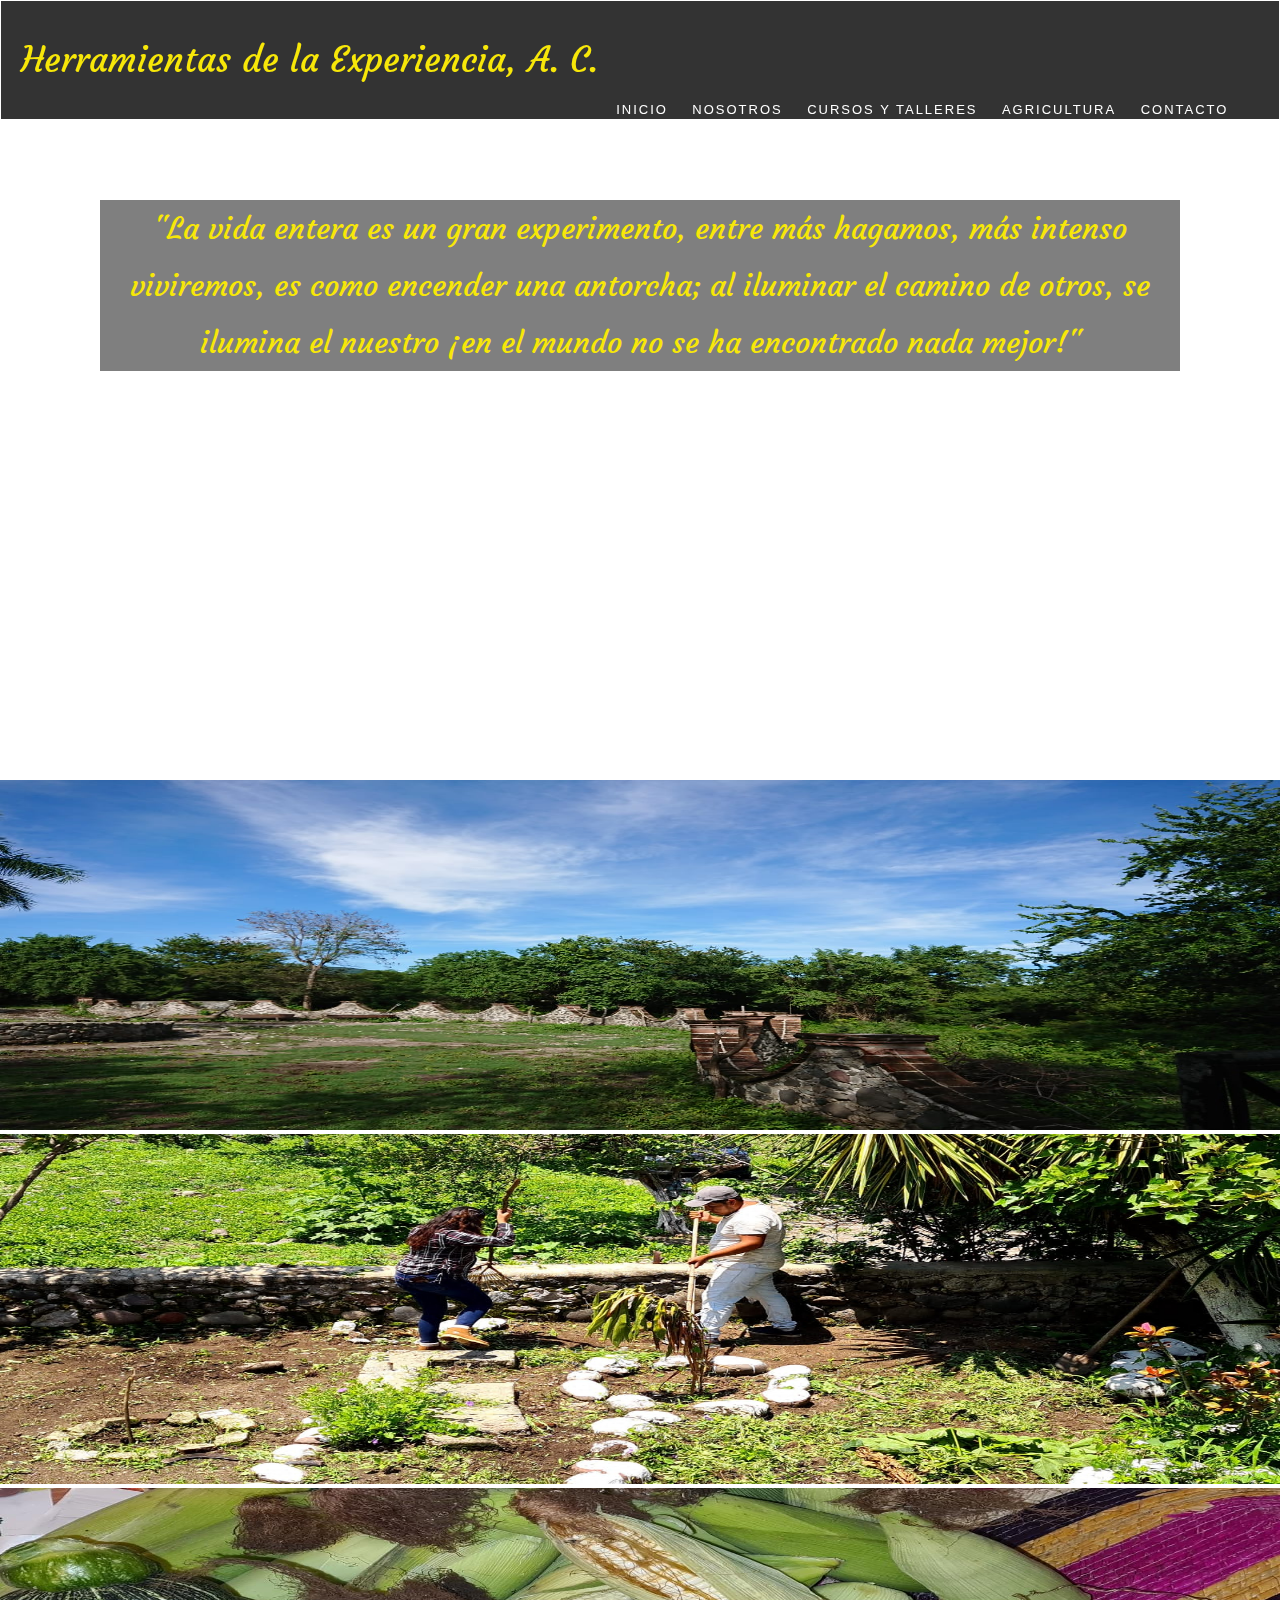
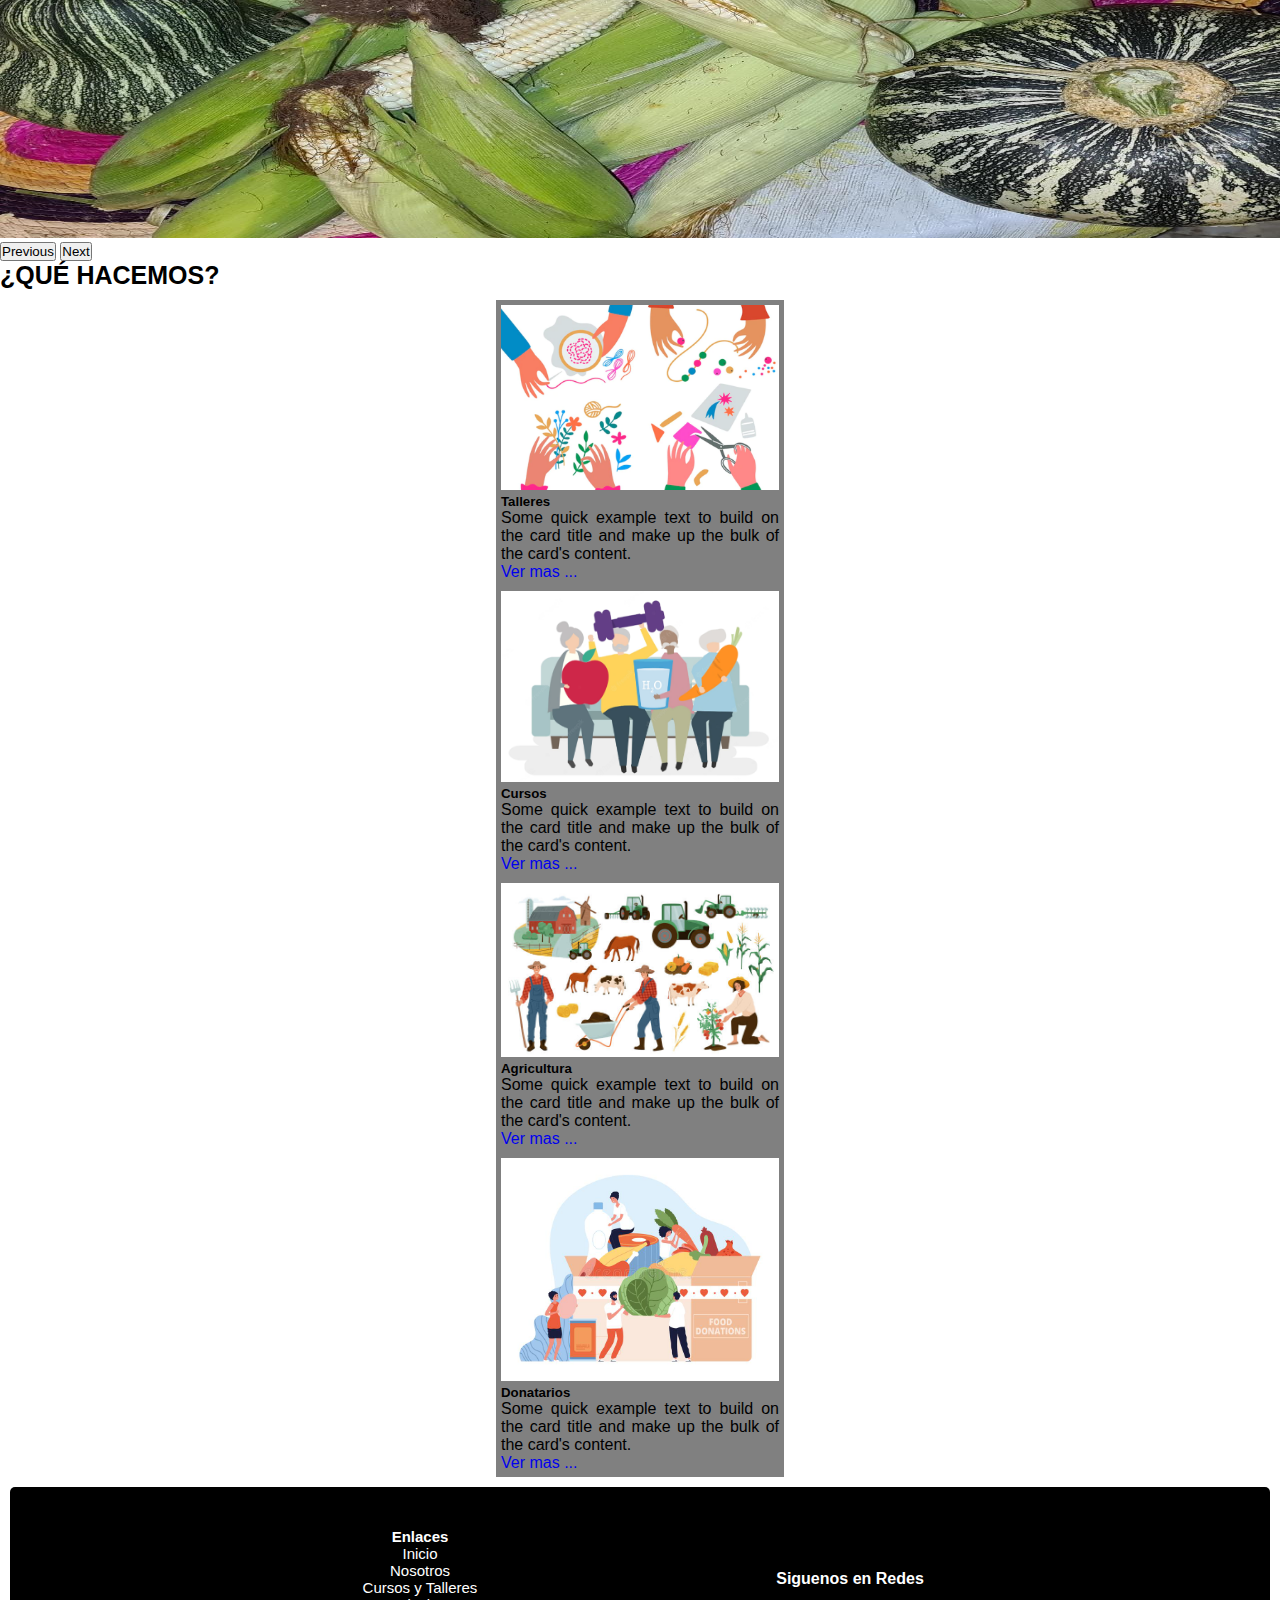
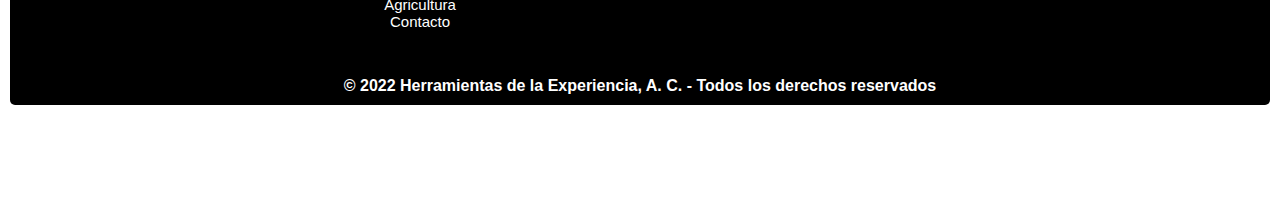
==== index.html @ a7066927 "agregando form bootstrap a contacto" ====
<!DOCTYPE html>
<html lang="es">
<head>
    <meta charset="UTF-8">
    <meta http-equiv="X-UA-Compatible" content="IE=edge">
    <meta name="viewport" content="width=device-width, initial-scale=1.0">
    <title>Herramientas de la Experiencia</title>
    <link rel="shortcut icon" href="./img/icon_heexac.png" type="image/x-icon"><!-- icono en pestaña -->
    <link rel="stylesheet" href="./css/estilos.css"> <!-- CSS -->
    <link rel="preconnect" href="https://fonts.googleapis.com">
    <link rel="preconnect" href="https://fonts.gstatic.com" crossorigin>
    <link href="https://fonts.googleapis.com/css2?family=Courgette&family=Dancing+Script:wght@400;500&family=Estonia&family=M+PLUS+1:wght@400;500&family=Poppins:wght@500&display=swap" rel="stylesheet"> <!-- Font Famil -->
    <link rel="stylesheet" href="https://cdnjs.cloudflare.com/ajax/libs/font-awesome/6.1.1/css/all.min.css" integrity="sha512-KfkfwYDsLkIlwQp6LFnl8zNdLGxu9YAA1QvwINks4PhcElQSvqcyVLLD9aMhXd13uQjoXtEKNosOWaZqXgel0g==" crossorigin="anonymous" referrerpolicy="no-referrer" /> <!-- icon Awesome -->
    <!-- CSS only -->
    <link href="https://cdn.jsdelivr.net/npm/bootstrap@5.2.0-beta1/dist/css/bootstrap.min.css" rel="stylesheet" integrity="sha384-0evHe/X+R7YkIZDRvuzKMRqM+OrBnVFBL6DOitfPri4tjfHxaWutUpFmBp4vmVor" crossorigin="anonymous">
</head>
<body>
    <div class="padre">
        <header class="header">
            <div class="menu">
                <div class="logo">
                    <a href="index.html">Herramientas de la Experiencia, A. C.</a>
                </div>                
                <nav class="nav">
                    <a href="./index.html"><i class="fa-solid fa-house"></i> 
                       <span class="off"> Inicio</span></a>
                    <a href="./pages/nosotros.html"><i class="fa-solid fa-people-group"></i> <span class="off"> Nosotros</span></a>
                    <a href="./pages/cursotaller.html"><i class="fa-solid fa-pen-ruler"></i> <span class="off"> Cursos y Talleres</span></a>
                    <a href="./pages/agricultura.html"><i class="fa-brands fa-pagelines"></i> <span class="off"> Agricultura</span></a>
                    <a href="./pages/contacto.html"><i class="fa-solid fa-chalkboard-user"></i> <span class="off"> Contacto</span></a>
                </nav>
                <!-- <div class="redes">
                    <div><a href="https://www.facebook.com/" target="_blank">
                        <i class="fa-brands fa-facebook-square"></i>
                    </a></div>
                    <div><a href="https://www.instagram.com" target="_blank">
                        <i class="fa-brands fa-instagram-square"></i>
                    </a></div>   
                </div> -->
            </div>
            <div class="texto-principal">
                <h1>"La vida entera es un gran experimento, entre más hagamos, más intenso viviremos, es como encender una antorcha; al iluminar el camino de otros, se ilumina el nuestro ¡en el mundo no se ha encontrado nada mejor!"</h1>
            </div>
        </header>

        <!-- CARROUSEL CON BOOTSTRAP -->
        <div class="container p-3 m-1-1 mt-2 mb-2 bg-secondary opacity-100"> 
            <div class="row">
                <div class="col-sm-12">
                    <div id="carouselExampleControls" class="carousel slide" data-bs-ride="carousel">
                        <div class="carousel-inner">
                          <div class="carousel-item active">
                            <img src="./img/carrou-1.jpeg" class="d-block w-100" alt="carrou-1" width="520px" height="350px">
                          </div>
                          <div class="carousel-item">
                            <img src="./img/carrou-2.jpeg" class="d-block w-100" alt="carrou-2" width="520px" height="350px">
                          </div>
                          <div class="carousel-item">
                            <img src="./img/carrou-3.jpeg" class="d-block w-100" alt="carro-3" width="520px" height="350px">
                          </div>
                        </div>
                        <button class="carousel-control-prev" type="button" data-bs-target="#carouselExampleControls" data-bs-slide="prev">
                          <span class="carousel-control-prev-icon" aria-hidden="true"></span>
                          <span class="visually-hidden">Previous</span>
                        </button>
                        <button class="carousel-control-next" type="button" data-bs-target="#carouselExampleControls" data-bs-slide="next">
                          <span class="carousel-control-next-icon" aria-hidden="true"></span>
                          <span class="visually-hidden">Next</span>
                        </button>
                      </div>
                </div>

            </div>
            
        </div>


        <!-- CARDS CON BOOTSTRAP -->
        <div class="container-cards p-3 m-1">
            <h2 class="card-tit text-bg-secondary p-4 m-2-2 fs-1 fst-italic text-center">¿Qué Hacemos?</h2>
            <div class="row-cards d-flex flex-row">
                <div class="col-cards d-flex p-3 m-3 d-grid gap-3">
                    <div class="card" style="width: 18rem; background: gray; text-align: justify; padding: 5px;">
                        <img src="./img/img_talleres.png" class="card-img-top" alt="talleres">
                        <div class="card-body">
                          <h5 class="card-title text-center fs-4">Talleres</h5>
                          <p class="card-text p-2">Some quick example text to build on the card title and make up the bulk of the card's content.</p>
                          <a href="./pages/cursotaller.html" class="btn btn-outline-warning btn-lg text-white">Ver mas ...</a>
                        </div>
                    </div>

                    <div class="card" style="width: 18rem; background: gray; text-align: justify; padding: 5px;">
                        <img src="./img/img_cursos.png" class="card-img-top" alt="cursos">
                        <div class="card-body">
                          <h5 class="card-title text-center fs-4">Cursos</h5>
                          <p class="card-text p-2">Some quick example text to build on the card title and make up the bulk of the card's content.</p>
                          <a href="./pages/cursotaller.html" class="btn btn-outline-warning btn-lg text-white">Ver mas ...</a>
                        </div>
                    </div>

                    <div class="card" style="width: 18rem; background: gray; text-align: justify; padding: 5px;">
                        <img src="./img/img-agricul.jpg" class="card-img-top" alt="agricul" height="41%">
                        <div class="card-body">
                          <h5 class="card-title text-center fs-4">Agricultura</h5>
                          <p class="card-text p-2">Some quick example text to build on the card title and make up the bulk of the card's content.</p>
                          <a href="./pages/agricultura.html" class="btn btn-outline-warning btn-lg text-white">Ver mas ...</a>
                        </div>
                    </div>

                    <div class="card" style="width: 18rem; background: gray; text-align: justify; padding: 5px;">
                        <img src="./img/img_donatarios.jpg" class="card-img-top" alt="donatarios" height="41%">
                        <div class="card-body">
                          <h5 class="card-title text-center fs-4">Donatarios</h5>
                          <p class="card-text p-2">Some quick example text to build on the card title and make up the bulk of the card's content.</p>
                          <a href="#" class="btn btn-outline-warning btn-lg text-white">Ver mas ...</a>
                        </div>
                    </div>

                </div>

            </div>

        </div>



  
        <!-- MAIN -->
    <!-- <section class="section">
        <h2 class="section-tit">¿Qué Hacemos?</h2>
        <div class="articulos">
            <article class="article">
                <img src="./img/img_talleres.png" alt="taller">
                <h2>Talleres</h2>
                <p>Lorem ipsum dolor sit amet consectetur adipisicing elit. Ea dolor, a vero distinctio repudiandae unde?</p>
                <a href="#">Leer más ...</a>
            </article>
            <article class="article">
                <img src="./img/img_cursos.png" alt="curso">
                <h2>Cursos</h2>
                <p>Lorem ipsum dolor sit amet consectetur adipisicing elit. Ea dolor, a vero distinctio repudiandae unde?</p>
                <a href="#">Leer más ...</a>
            </article>
            <article class="article">
                <img src="./img/img-agricul.jpg" alt="agricul">
                <h2>Agricultura</h2>
                <p>Lorem ipsum dolor sit amet consectetur adipisicing elit. Ea dolor, a vero distinctio repudiandae unde?</p>
                <a href="#">Leer más ...</a>
            </article>
            <article class="article">
                <img src="./img/img_donatarios.jpg" alt="">
                <h2>Donatarios</h2>
                <p>Lorem ipsum dolor sit amet consectetur adipisicing elit. Ea dolor, a vero distinctio repudiandae unde?</p>
                <a href="#">Leer más ...</a>
            </article>
            <nav class="navegacion">
                <a href="index.html">Inicio</a>
                <a href="./pages/nosotros.html">2</a>
                <a href="./pages/cursotaller.html">3</a>
                <a href="./pages/agricultura.html">4</a>
                <a href="./pages/contacto.html">Final</a>
            </nav>
        </div>
            
    </section> -->





    <footer class="footerpadre">
        <div class="footerpadre02">
            <div class="footerpadre02--enlaces">
                <h4>Enlaces</h4>
                    <a href="./index.html">Inicio</a>
                    <a href="./pages/nosotros.html">Nosotros</a>
                    <a href="./pages/cursotaller.html">Cursos y Talleres</a>
                    <a href="./pages/agricultura.html">Agricultura</a>
                    <a href="./pages/contacto.html">Contacto</a>
            </div>
        
            <div class="footerpadre02--redes">
                <h4>Siguenos en Redes</h4>
                <a href="https://www.facebook.com/" target="_blank">
                    <i class="fa-brands fa-facebook-square"></i>
                </a>
                <a href="https://www.instagram.com" target="_blank">
                    <i class="fa-brands fa-instagram-square"></i>
                </a>
            </div>

            <div class="footerpadre02--contacto">
                <h4>Contactanos</h4>
                <a href="mailto:herramientasdelaexperiencia@hotmail.com" target="_blank">
                    <i class="fa-solid fa-square-envelope"></i>
                </a>
                <a href="https://web.whatsapp.com/" target="_blank">
                    <i class="fa-brands fa-whatsapp-square"></i>
                </a>
            </div>
            
                
        </div>
        <p>© 2022 Herramientas de la Experiencia, A. C. - Todos los derechos reservados</p>

    </footer>
    </div>

    <!-- JavaScript Bundle with Popper -->
    <script src="https://cdn.jsdelivr.net/npm/bootstrap@5.2.0-beta1/dist/js/bootstrap.bundle.min.js" integrity="sha384-pprn3073KE6tl6bjs2QrFaJGz5/SUsLqktiwsUTF55Jfv3qYSDhgCecCxMW52nD2" crossorigin="anonymous"></script>
</body>
</html>
---- css/estilos.css ----
* {
    margin: 0px;
    padding: 0px;
    box-sizing: border-box;
}
body {
    font-family: Arial, Helvetica, sans-serif;
}
a {
    text-decoration: none;
}

.padre {
    display: flex;
    flex-flow: column nowrap;
}
.header {
    background: url('https://i.picsum.photos/id/143/3600/2385.jpg?hmac=gSMmnYrmuP5BJ47kmErfYdYu1L1GLePM1SNm-D2lqiA');
    background-position: center;
    background-attachment: contain;
    background-size: cover;
    display: flex; /* header padre siempre tiene que tener DISPLAY FLEX. y por defecto es row direction y por esto se pone uno al lado del otro */
    flex-flow: column nowrap;
}
.menu {
    background: rgba(0, 0, 0, .8);
    display: flex;
    flex-flow: row nowrap;
    height: 120px;
    width: 100%;
    align-items: center;
    border-bottom: 1px solid rgba (255, 255, 255, .5);
    border: 1px solid #fff;
    position: fixed;
}
.logo {
    flex:1 1 auto;
}
    .logo a {
        color:#f7e709;
        font-family: 'Courgette', cursive;
        font-size: 35px;
        margin-left: 20px;
    }
    .logo a:hover{
        color:#f7e709;
    }

.nav {
    flex:5 1 auto;
    align-self: flex-end;
}
    .nav a {
        color: #fff;
        font-size: 13px;
        text-transform: uppercase;/* MAYUSCULAS */
        padding: 0 10px;
        letter-spacing: 2px;
        margin-bottom: 5px;
    }
    .nav a:hover{
        color:#f7e709;
        font-weight: bold;
        font-size: 15px;
    }
    .nav a .fa-house {
        font-size: 20px;
        color:#f7e709;
    }

/* .redes { 
    flex: 1 1 auto;
    display: flex;
}
    .redes a {
        font-size: 20px;
        color: #fff;
        padding: 0 8px;
    }
    .redes a:hover{
        color:#f7e709;
    } */

.texto-principal {
    /* background: #f07b3f; */
    height: 400px;
    display: flex;
    flex-direction: column;
    align-items: center;
    flex: auto;
    margin-top: 200px;
}
.texto-principal h1 {
    background-color: rgba(0, 0, 0, .5);
    font-family: 'Courgette', cursive;
    font-size: 30px;
    color:#f7e709;
    font-weight: 200px;
    text-align: center;
    line-height: 1.9;
    margin-left: 100px;
    margin-right: 100px;
    transition: all 3s;
}

h1:hover {
    background-color:rgba(255, 255, 0, 0.63);
    font-family: 'Courgette', cursive;
    font-size: 30px;
    color:black;
    font-weight: 200px;
    text-align: center;
    line-height: 1.9;
    margin-left: 100px;
    margin-right: 100px;

}

/* Main CSS PAGINA INICIO */
.section {
    background: #444;
    display: flex;
    flex-direction: column;
    justify-content: center;
    align-items: center;
}
.section-tit {
    font-family: 'Courgette', cursive;
    color: yellow;
    font-style: oblique;
    font-size: 50px;
    word-spacing: 5px;
    letter-spacing: 10px;
    text-align: center;
    margin: 20px;
}

.articulos{
    background: #f7f7f7;
    flex: 2 1 auto; /* estable el tamaño de mi seccion 2 veces de 3 */
    display: flex;
    flex-flow: row wrap; /* para que queden uno a lado de otro o se pase a la sig fila*/
}
.article {
    flex: 1 1 40%; /* estable tamaño de forma equivalente para todos */
    color: #444;
    font-size: 13px;
    letter-spacing: 1px;
    margin: 10px 20px 10px 20px;
    flex: 1 1 45%;
    background: gray;
    border-radius: 10px;
}
.article img {
    width: 100%;
}
.article a {
    color: #fff;
    font-size: 13px;
    padding: 10px 10px;
    background: #000;
    margin: 10px 0;
    display: inline-block;
}
.article a:hover{
    background: #546cc3;
}
h2 {
    font-size: 25px;
    text-transform: uppercase;
    padding: 0px 0 10px 0;
    color:black;
}
.navegacion {
    background: #000;
    flex: 1 1 100%; /* ocupara el 100% de ancho */
    margin: 10px;
}
    .navegacion a {
        color:#fff;
        font-size: 15px;
        text-transform: uppercase;
        padding: 0 10px;
        letter-spacing: 2px;
    }
    .navegacion a:hover{
        color:#f7e709;
        font-weight: bold;
    }

/* Footer CSS */
.footerpadre {
    background-color: black;
    padding: 10PX;
    margin: 10px;
    display: flex;
    flex-direction: column;
    align-items: center;
    border-radius: 5px;
}
.footerpadre p{
    color: white;
    font-weight: bold;
}
.footerpadre02 {
    /* background-color: aqua; */
    width: 95vw;
    height: 20vh;
    display: flex;
    justify-content: center; /* alinea horizoltalmente */
    align-items: center; /* alinea verticalmente */
    flex-wrap: wrap; /* por si no caben en la misma linea se acomode abajo */
}
.footerpadre02--enlaces {
    width: 420px;
    height: 80%;
    /* background: blue; */
    color: white;
    /* font-weight: bold; */
    font-size: 15px;
    display: flex;
    flex-direction: column;
    align-items: center;
    justify-content: center;
    /* letter-spacing: 5px; */
}
.footerpadre02--enlaces a {
    color: white;
    font-size: 15px;
    text-decoration: none;
}
.footerpadre02--enlaces a:hover{
    color: #f7e709;
    font-weight: bold;
}
.footerpadre02--redes {
    width: 420px;
    height: 80%;
    color: white;
    /* background: red; */
    display: flex;
    flex-direction: column;
    margin: 10px;
    align-items: center;
    justify-content: center;
}
.footerpadre02--redes a {
    font-size: 30px;
    letter-spacing: 5px;
}
.footerpadre02--contacto {
    width: 420px;
    height: 80%;
    color: white;
    /* background-color: yellow; */
    display: flex;
    flex-direction: column;
    align-items: center;
    justify-content: center;
}
.footerpadre02--contacto a {
    font-size: 30px;
    letter-spacing: 5px;
}
/* iconos redes */
footer .fa-facebook-square {
    color: yellow;
}
footer .fa-brands:hover{
    color: green;
}
footer .fa-instagram-square {
    color: yellow;
}
footer .fa-solid:hover{
    color: green;
}
footer .fa-square-envelope {
    color: yellow;
}
footer .fa-square-envelope:hover{
    color: green;
}
footer .fa-whatsapp-square {
    color: yellow;
}
footer .fa-whatsapp-square:hover{
    color: green;
}


/* PAGINA NOSOTROS CSS */
.padre-nos {
    display: flex;
    flex-flow: column nowrap;
}
.header-nos {
    background: url('https://i.picsum.photos/id/1005/5760/3840.jpg?hmac=2acSJCOwz9q_dKtDZdSB-OIK1HUcwBeXco_RMMTUgfY');
    background-position: center;
    background-attachment: contain;
    background-size: cover;
    display: flex; /* header padre siempre tiene que tener DISPLAY FLEX. y por defecto es row direction y por esto se pone uno al lado del otro */
    flex-flow: column nowrap;
}
.menu-nos {
    background: rgba(0, 0, 0, .8);
    display: flex;
    flex-flow: row nowrap;
    height: 120px;
    width: 100%;
    align-items: center;
    border-bottom: 1px solid rgba (255, 255, 255, .5);
    border: 1px solid #fff;
    position: fixed;
}
.logo-nos {
    flex:1 1 auto;
}
    .logo-nos a {
        color:#f7e709;
        font-family: 'Courgette', cursive;
        font-size: 35px;
        margin-left: 20px;
    }
    .logo-nos a:hover{
        color:#f7e709;
    }

.nav-nos {
    flex:5 1 auto;
    align-self: flex-end;
}
    .nav-nos a {
        color: #fff;
        font-size: 13px;
        text-transform: uppercase;/* MAYUSCULAS */
        padding: 0 7px;
        letter-spacing: 2px;
        margin-bottom: 5px;
    }
    .nav-nos a:hover{
        color:#f7e709;
        font-weight: bold;
    }
    .nav-nos a .fa-people-group {
        font-size: 20px;
        color:#f7e709;
    }

.pnosotros { 
    display: flex;
    flex-direction: column;
    background: #444;
    font-family: 'Courgette', cursive;
    color: yellow;
    margin: 0;
    padding: 5px;
}
.pnosotros h2 {
    color: yellow;
    font-style: oblique;
    font-size: 50px;
    text-align: center;
    margin: 20px;
}
.pnosotros h3 { 
    font-style: oblique;
    font-size: 30px;
    text-align: center;
    margin: 10px;
    padding: 10px;
}
.pnosotros p {
    text-align: justify;
    font-family: 'Times New Roman', Times, serif;
    font-size: 20px;
    word-spacing: 5px;
    color: white;
    margin-left: 25px;
    margin-right: 25px;
}
.tit-equipo { 
    margin: 20px;
    font-style: oblique;
    color: yellow;
    font-size: 30px;
    text-align: center;
    letter-spacing: 5px;
}
img {
    width: 30%;
}
.flex-row { 
    /* background: white; */
    display: flex;
    flex-direction: row;
    flex-wrap: nowrap;
    justify-content: center;
    align-items: center;
}
.flex-row h3 { 
    background-color: yellow;
    margin-top: 40px;
    margin-bottom: 40px;
    text-align: center;
    font-size: 30px;

}
.column {
    flex: 25%;
    padding: 5px;
}
column img { 
    margin-top: 5px;
}



/* PAGINA CURSOS Y TALLERES CSS */
.padre-ct {
    display: flex;
    flex-flow: column nowrap;
}
.header-ct {
    background: url('https://i.picsum.photos/id/885/4000/2667.jpg?hmac=IrjRbqugGjfrXfEv6t65cpdv8j6EFpGT7ZOJipcgHJc');
    background-position: center;
    background-attachment: contain;
    background-size: cover;
    display: flex; /* header padre siempre tiene que tener DISPLAY FLEX. y por defecto es row direction y por esto se pone uno al lado del otro */
    flex-flow: column nowrap;
}
.menu-ct {
    background: rgba(0, 0, 0, .8);
    display: flex;
    flex-flow: row nowrap;
    height: 120px;
    width: 100%;
    align-items: center;
    border-bottom: 1px solid rgba (255, 255, 255, .5);
    border: 1px solid #fff;
    position: fixed;
}
.logo-ct {
    flex:1 1 auto;
}
    .logo-ct a {
        color:#f7e709;
        font-family: 'Courgette', cursive;
        font-size: 35px;
        margin-left: 20px;
    }
    .logo-ct a:hover{
        color:#f7e709;
    }
.nav-ct {
    flex:5 1 auto;
    align-self: flex-end;
}
    .nav-ct a {
        color: #fff;
        font-size: 13px;
        text-transform: uppercase;/* MAYUSCULAS */
        padding: 0 7px;
        letter-spacing: 2px;
        margin-bottom: 5px;
    }
    .nav-ct a:hover{
        color:#f7e709;
        font-weight: bold;
        font-size: 15px;
    }
    .nav-ct a .fa-pen-ruler {
        font-size: 20px;
        color:#f7e709;
        font-size: 20px;
    }
.texto-principal {
    /* background: #f07b3f; */
    height: 580px;
    display: flex;
    align-items: center;
    flex: auto;
}
h1 {
    background: rgba(0, 0, 0, .5);
    font-family: 'Courgette', cursive;
    font-size: 30px;
    color:#f7e709;
    font-weight: 300;
    text-align: center;
    line-height: 1.9;
    margin-left: 100px;
    margin-right: 100px;
}
img { 
    width: 100%;
}
.grid-container { 
    display: grid;
    grid-template-columns: repeat(auto-fill, minmax(250px, 1fr));
    grid-auto-rows: minmax(200px, auto);
    gap:20px;
    padding: 2px;
    grid-auto-flow: dense;
}
.item1 { 
    grid-column-start: 1;
    grid-column-end: 3;
}
.item5 {
    grid-column: 1 / span 3;
}

.grid-item { 
    display: flex;
    align-items: center;
    justify-content: center;

    background-color:gray;
    border-radius: 1px solid rgb(255, 255,255);
}

.grid-item:hover{
    filter: opacity(0.9);
    transform: scale(1.04);
}

/* Media querie Cursos y Talleres*/
/* @media (min-width: 600px) {
    .wide { 
        grid-column: span 2;
    }
    
    .tall {
        grid-row: span 2;
    }
} */



/* PAGINA AGRICULTURA CSS */
.padre-ag {
    display: flex;
    flex-flow: column nowrap;
}
.header-ag {
    background: url('https://i.picsum.photos/id/107/5760/3840.jpg?hmac=pOr5LeKE8rivWSYuheeVgYtDjCNGouPkeFjx2TsbAoY');
    background-position: center;
    background-attachment: contain;
    background-size: cover;
    display: flex; /* header padre siempre tiene que tener DISPLAY FLEX. y por defecto es row direction y por esto se pone uno al lado del otro */
    flex-flow: column nowrap;
}
.menu-ag {
    background: rgba(0, 0, 0, .8);
    display: flex;
    flex-flow: row nowrap;
    height: 120px;
    width: 100%;
    align-items: center;
    border-bottom: 1px solid rgba (255, 255, 255, .5);
    border: 1px solid #fff;
    position: fixed;
}
.logo-ag {
    flex:1 1 auto;
}
    .logo-ag a {
        color:#f7e709;
        font-family: 'Courgette', cursive;
        font-size: 35px;
        margin-left: 20px;
    }
    .logo-ag a:hover{
        color:#f7e709;
    }

.nav-ag {
    flex:5 1 auto;
    align-self: flex-end;
}
    .nav-ag a {
        color: #fff;
        font-size: 13px;
        text-transform: uppercase;/* MAYUSCULAS */
        padding: 0 7px;
        letter-spacing: 2px;
        margin-bottom: 5px;
    }
    .nav-ag a:hover{
        color:#f7e709;
        font-weight: bold;
        font-size: 15px;
    }
    .nav-ag a .fa-pagelines {
        font-size: 20px;
        color:#f7e709;
        font-size: 20px;
    }
.texto-principal {
    /* background: #f07b3f; */
    height: 580px;
    display: flex;
    align-items: center;
    flex: auto;
}
h1 {
    background: rgba(0, 0, 0, .5);
    font-family: 'Courgette', cursive;
    font-size: 30px;
    color:#f7e709;
    font-weight: 300;
    text-align: center;
    line-height: 1.9;
    margin-left: 100px;
    margin-right: 100px;
}

/* PAGINA CONTACTO CSS */
.padre-con {
    display: flex;
    flex-flow: column nowrap;
}
.header-con {
    background: url('../img/georgie-cobbs-bKjHgo_Lbpo-unsplash.jpg');
    background-position: center;
    background-attachment: contain;
    background-size: cover;
    display: flex; /* header padre siempre tiene que tener DISPLAY FLEX. y por defecto es row direction y por esto se pone uno al lado del otro */
    flex-flow: column nowrap;
}
.menu-con {
    background: rgba(0, 0, 0, .8);
    display: flex;
    flex-flow: row nowrap;
    height: 120px;
    width: 100%;
    align-items: center;
    border-bottom: 1px solid rgba (255, 255, 255, .5);
    border: 1px solid #fff;
    position: fixed;
}
.logo-con {
    flex:1 1 auto;
}
    .logo-con a {
        color:#f7e709;
        font-family: 'Courgette', cursive;
        font-size: 35px;
        margin-left: 20px;
    }
    .logo-con a:hover{
        color:#f7e709;
    }

.nav-con {
    flex:5 1 auto;
    align-self: flex-end;
}
    .nav-con a {
        color: #fff;
        font-size: 13px;
        text-transform: uppercase;/* MAYUSCULAS */
        padding: 0 7px;
        letter-spacing: 2px;
        margin-bottom: 5px;
    }
    .nav-con a:hover{
        color:#f7e709;
        font-weight: bold;
        font-size: 15px;
    }
    .nav-con a .fa-chalkboard-user {
        font-size: 30px;
        color:#f7e709;
        font-size: 20px;
    }
.texto-principal {
    /* background: #f07b3f; */
    height: 580px;
    display: flex;
    align-items: center;
    flex: auto;
}
h1 {
    background: rgba(0, 0, 0, .5);
    font-family: 'Courgette', cursive;
    font-size: 30px;
    color:#f7e709;
    font-weight: 300;
    text-align: center;
    line-height: 1.9;
    margin-left: 100px;
    margin-right: 100px;
}


/* Mediaqeries Responsive */
@media all and (max-width: 1120px){
    .section{
        flex-direction: column;
    }
    /* .logo a {
        font-size: 15px;
    } */
    menu {
        flex-direction: colum;
        height: auto;
    }
    h1{
        font-size: 15px;
    }
    .texto-principal{
        height: 450px;
    }

}

@media all and (max-width:600px){
    .articulos { 
        flex-direction: column;
    }
    h1{
        font-size: 15px;
    }
    .texto-principal{
        height: 450px;
    }
    .logo a {
        font-size: 15px;
    }
}

@media all and (max-width:762px){
    .articulos { 
        flex-direction: column;
    }
    h1{
        font-size: 15px;
    }
    .logo a {
        font-size: 20px;
    }
}

@media all and (max-width:650px){
    .off {
        display: none;
    }
    .nav a {
        font-size: 25px;
    }
    .logo a {
        font-size: 15px;
    }
    /* .footerpadre {
        display: flex;
        flex-flow:column ;
    }
    .footerpadre02 {
        display: flex;
        flex-wrap: nowrap;
    } */
}
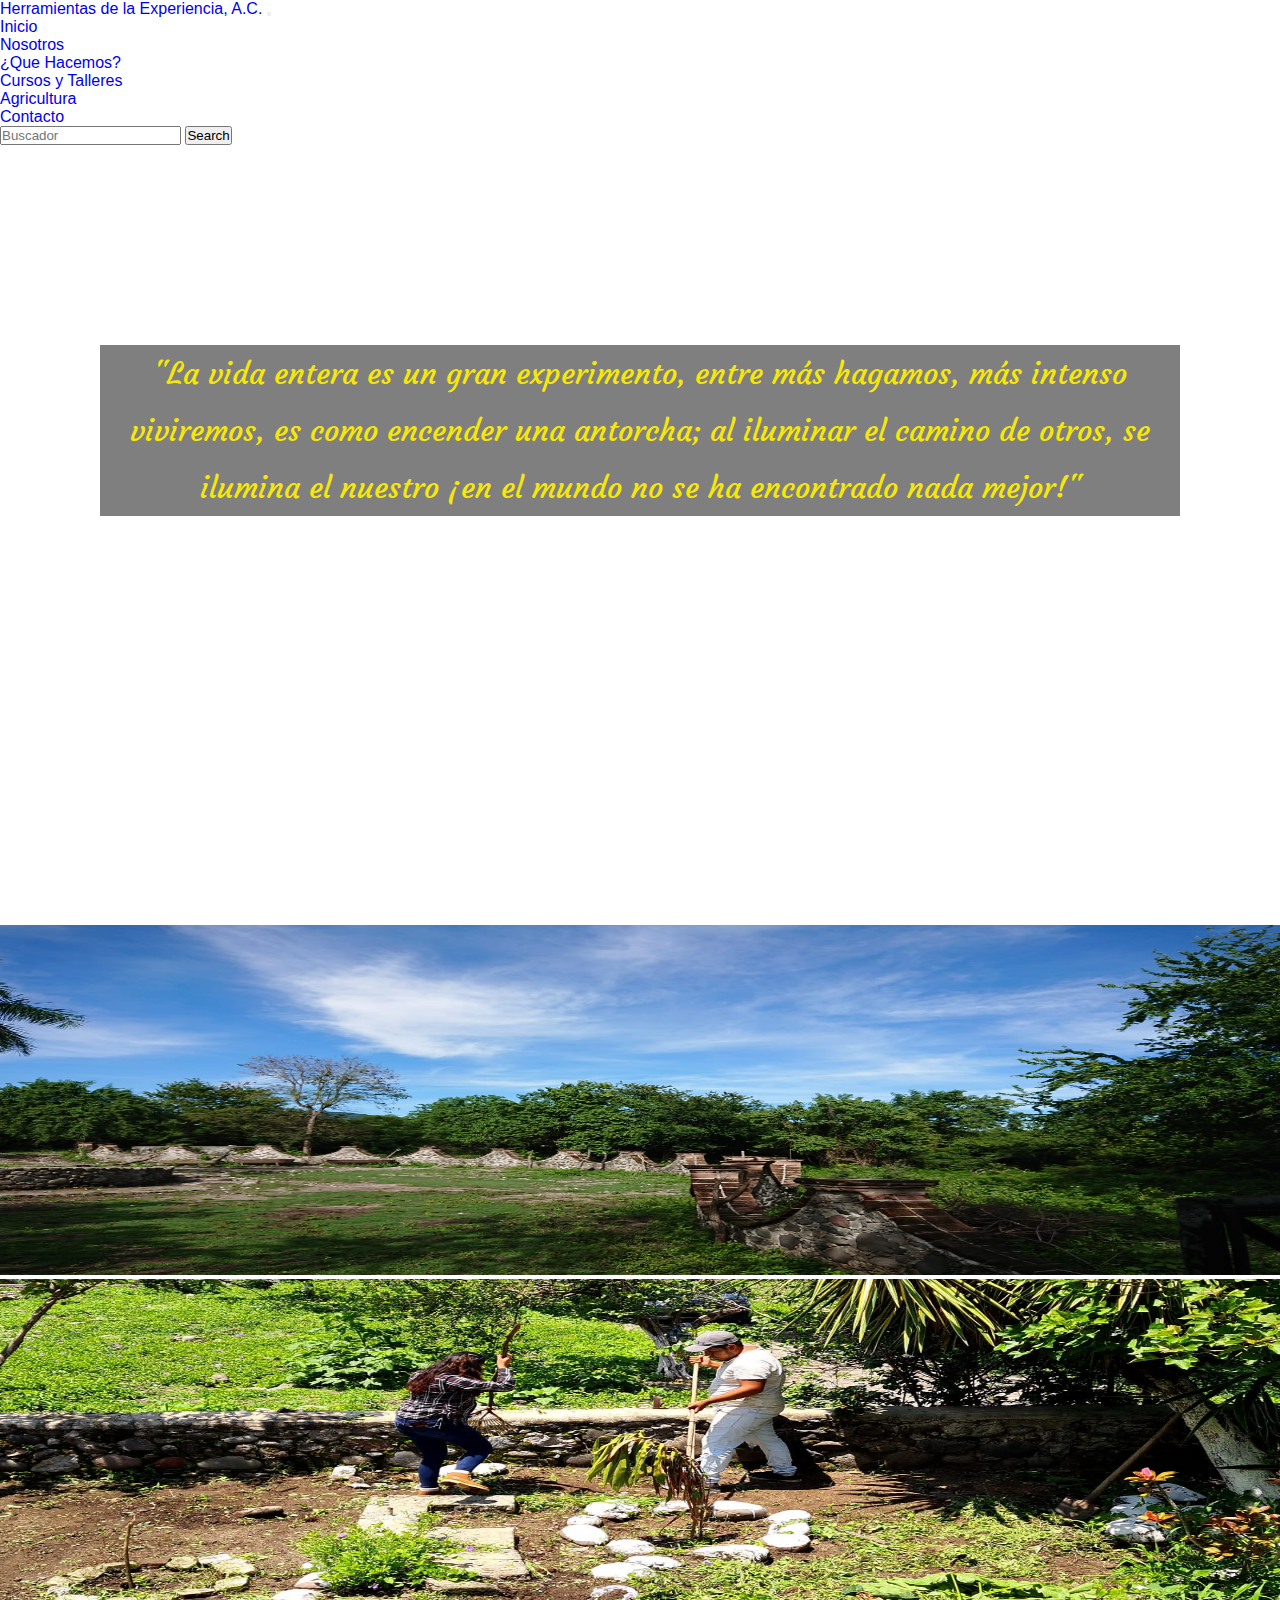
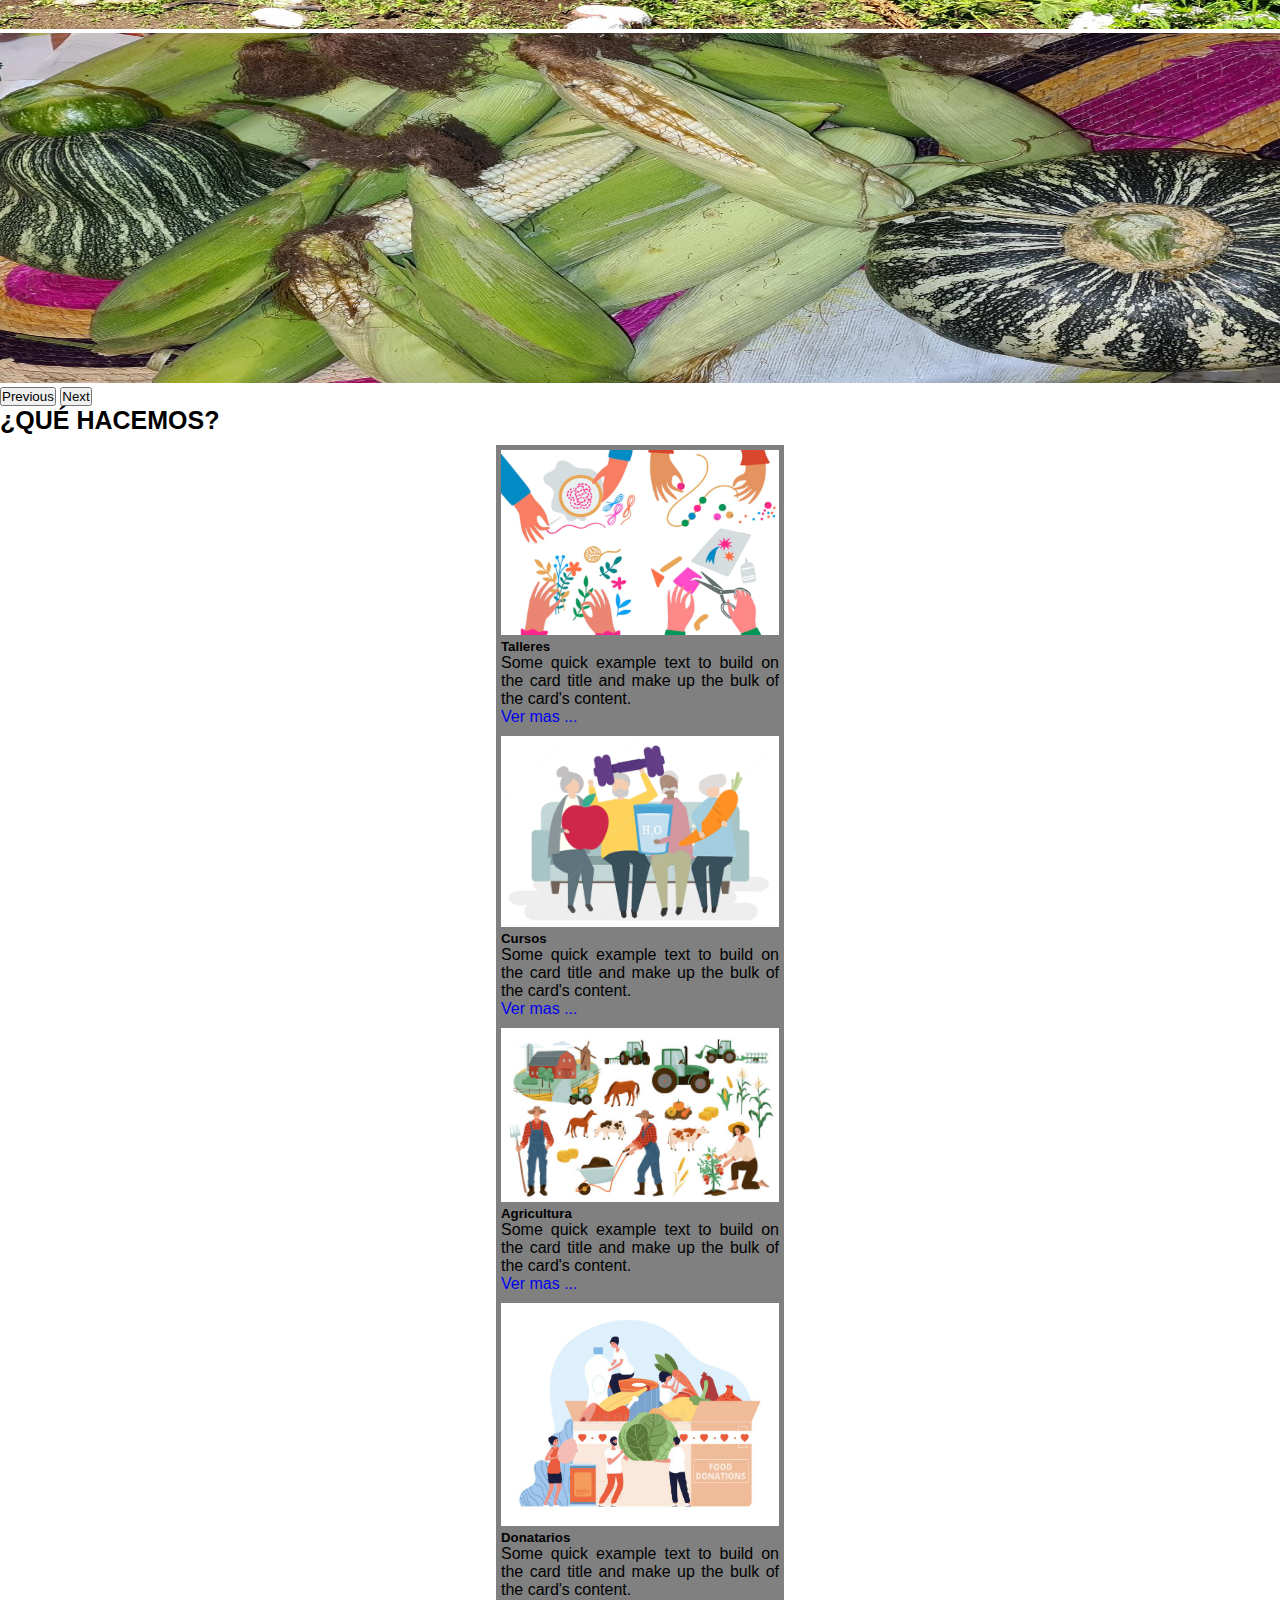
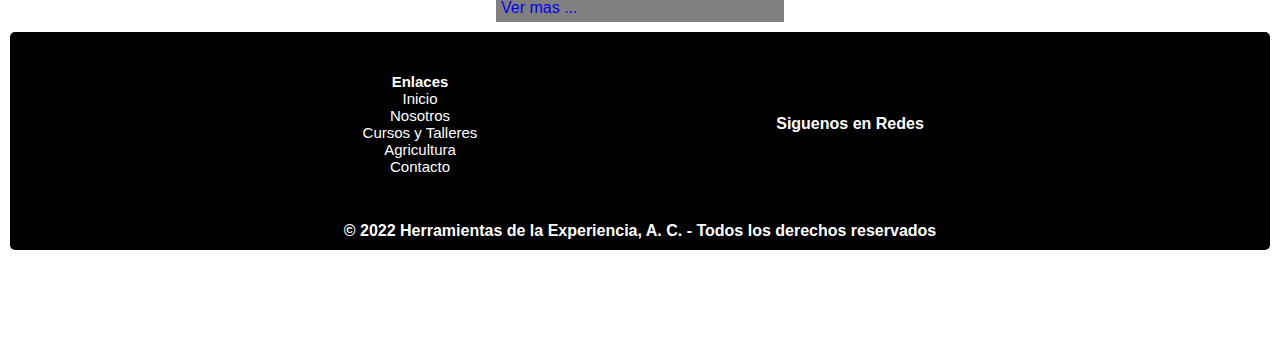
==== commit 0c77a84b: "agregando bootstrap a 5 pag" ====
--- a/index.html
+++ b/index.html
@@ -16,7 +16,54 @@
 </head>
 <body>
     <div class="padre">
+        <div class="container-fluid m-0 p-0">
+            <nav class="navbar navbar-expand-lg bg-secondary">
+                <div class="container-fluid">
+                  <a class="navbar-brand fs-2 fw-bold fst-italic text-warning" href="./index.html">Herramientas de la Experiencia, A.C.</a>
+                  <button class="navbar-toggler" type="button" data-bs-toggle="collapse" data-bs-target="#navbarSupportedContent" aria-controls="navbarSupportedContent" aria-expanded="false" aria-label="Toggle navigation">
+                    <span class="navbar-toggler-icon"></span>
+                  </button>
+
+                  <div class="collapse navbar-collapse d-flex justify-content-end" id="navbarSupportedContent">
+                    <ul class="navbar-nav ml-auto fs-5">
+                      <li class="nav-item active">
+                        <a class="nav-link text-warning" aria-current="page" href="./index.html">Inicio</a>
+                      </li>
+                      <li class="nav-item">
+                        <a class="nav-link text-warning" href="./pages/nosotros.html">Nosotros</a>
+                      </li>
+                      <li class="nav-item dropdown">
+                        <a class="nav-link dropdown-toggle text-warning" href="#" id="navbarDropdown" role="button" data-bs-toggle="dropdown" aria-expanded="false">
+                          ¿Que Hacemos?
+                        </a>
+                        <ul class="dropdown-menu bg-secondary bg-opacity-75" aria-labelledby="navbarDropdown">
+                          <li><a class="dropdown-item text-warning fw-bold" href="./pages/cursotaller.html">Cursos y Talleres</a></li>
+                          <li><a class="dropdown-item text-warning fw-bold" href="./pages/agricultura.html">Agricultura</a></li>
+                          <!-- <li><hr class="dropdown-divider"></li>
+                          <li><a class="dropdown-item" href="#">Something else here</a></li> -->
+                        </ul>
+                      </li>
+                      <li class="nav-item">
+                        <a class="nav-link text-warning" href="./pages/contacto.html">Contacto</a>
+                      </li>
+                      <!-- <li class="nav-item">
+                        <a class="nav-link disabled">Contacto/a>
+                      </li> -->
+                    </ul>
+                    <form class="d-flex" role="search">
+                      <input class="form-control me-2 fs-6" type="search" placeholder="Buscador" aria-label="Search">
+                      <button class="btn btn-warning" type="submit">Search</button>
+                    </form>
+                  </div>
+                </div>
+              </nav>
+        </div>
+
+
+        
+        
         <header class="header">
+            <!-- INICIO DE HEADER CON CSS 
             <div class="menu">
                 <div class="logo">
                     <a href="index.html">Herramientas de la Experiencia, A. C.</a>
@@ -29,7 +76,8 @@
                     <a href="./pages/agricultura.html"><i class="fa-brands fa-pagelines"></i> <span class="off"> Agricultura</span></a>
                     <a href="./pages/contacto.html"><i class="fa-solid fa-chalkboard-user"></i> <span class="off"> Contacto</span></a>
                 </nav>
-                <!-- <div class="redes">
+
+                !-- <div class="redes">
                     <div><a href="https://www.facebook.com/" target="_blank">
                         <i class="fa-brands fa-facebook-square"></i>
                     </a></div>
@@ -37,7 +85,8 @@
                         <i class="fa-brands fa-instagram-square"></i>
                     </a></div>   
                 </div> -->
-            </div>
+           <!-- </div>-->
+
             <div class="texto-principal">
                 <h1>"La vida entera es un gran experimento, entre más hagamos, más intenso viviremos, es como encender una antorcha; al iluminar el camino de otros, se ilumina el nuestro ¡en el mundo no se ha encontrado nada mejor!"</h1>
             </div>
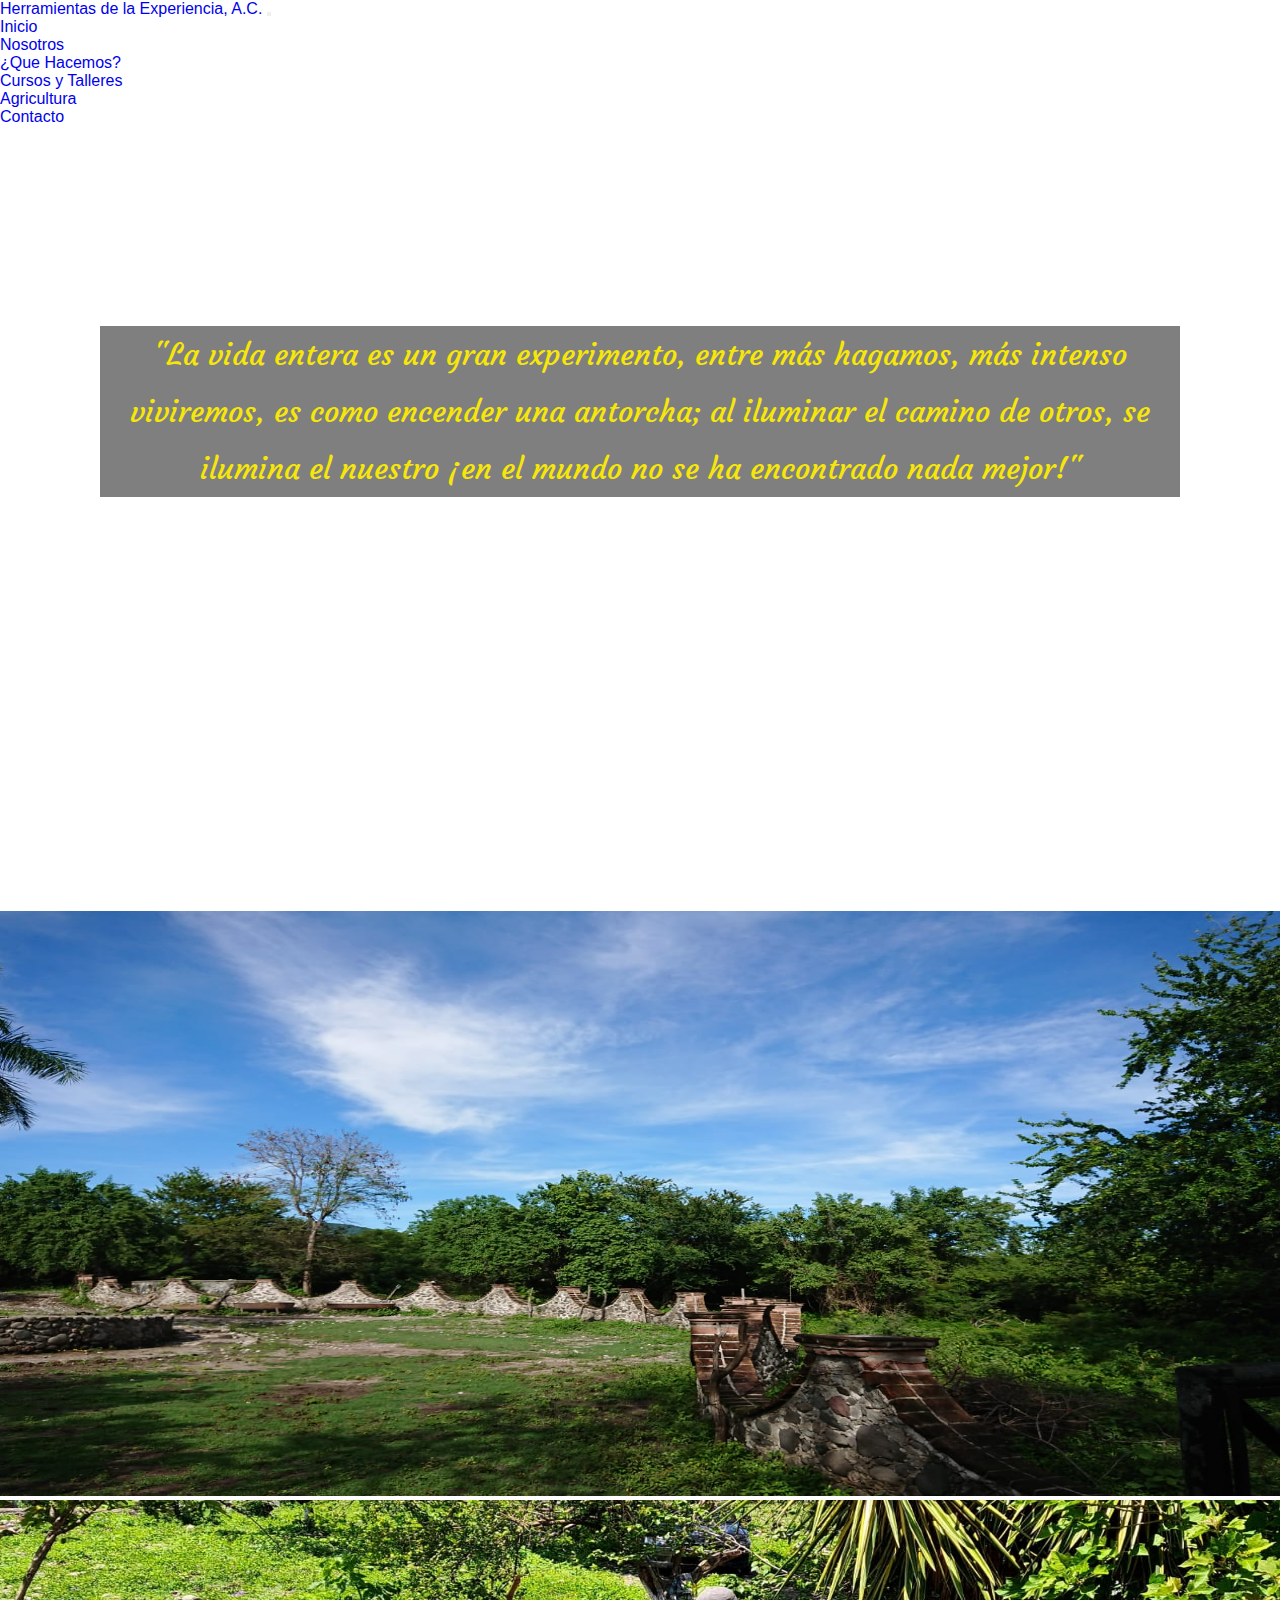
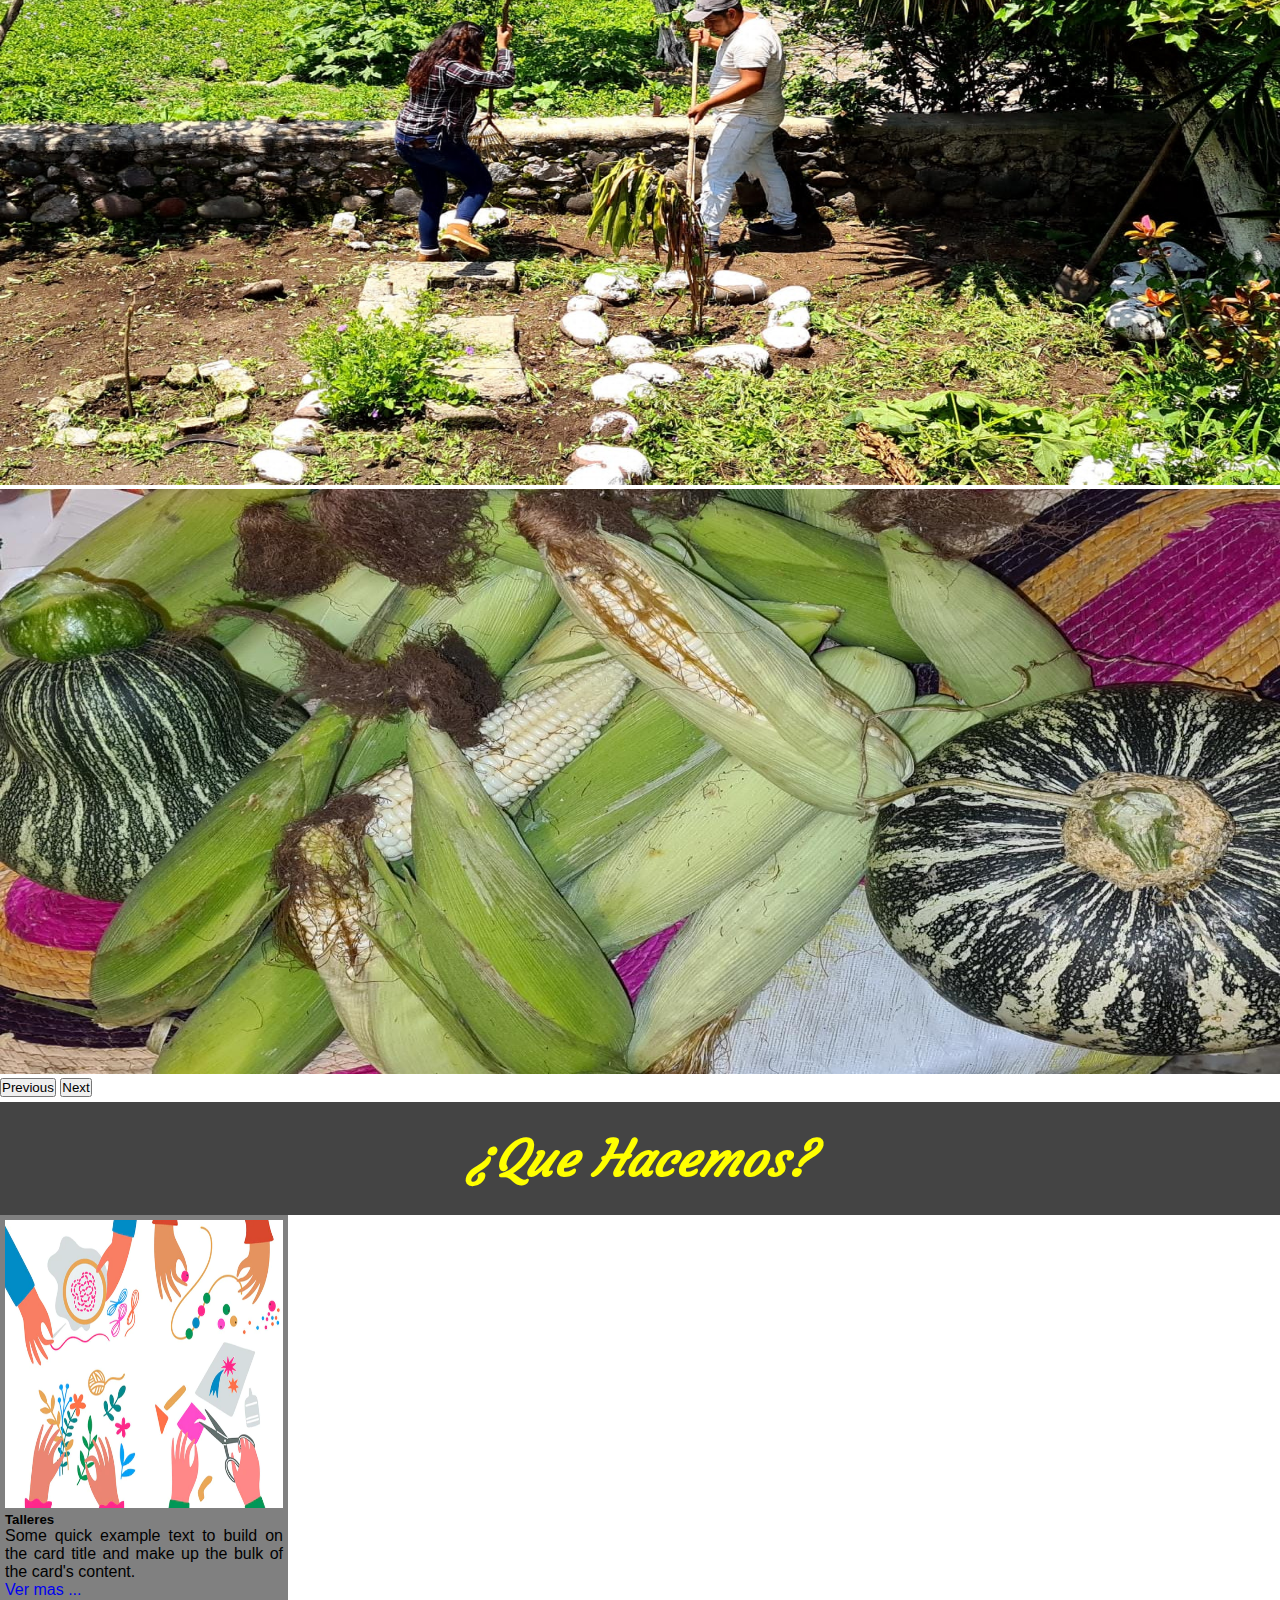
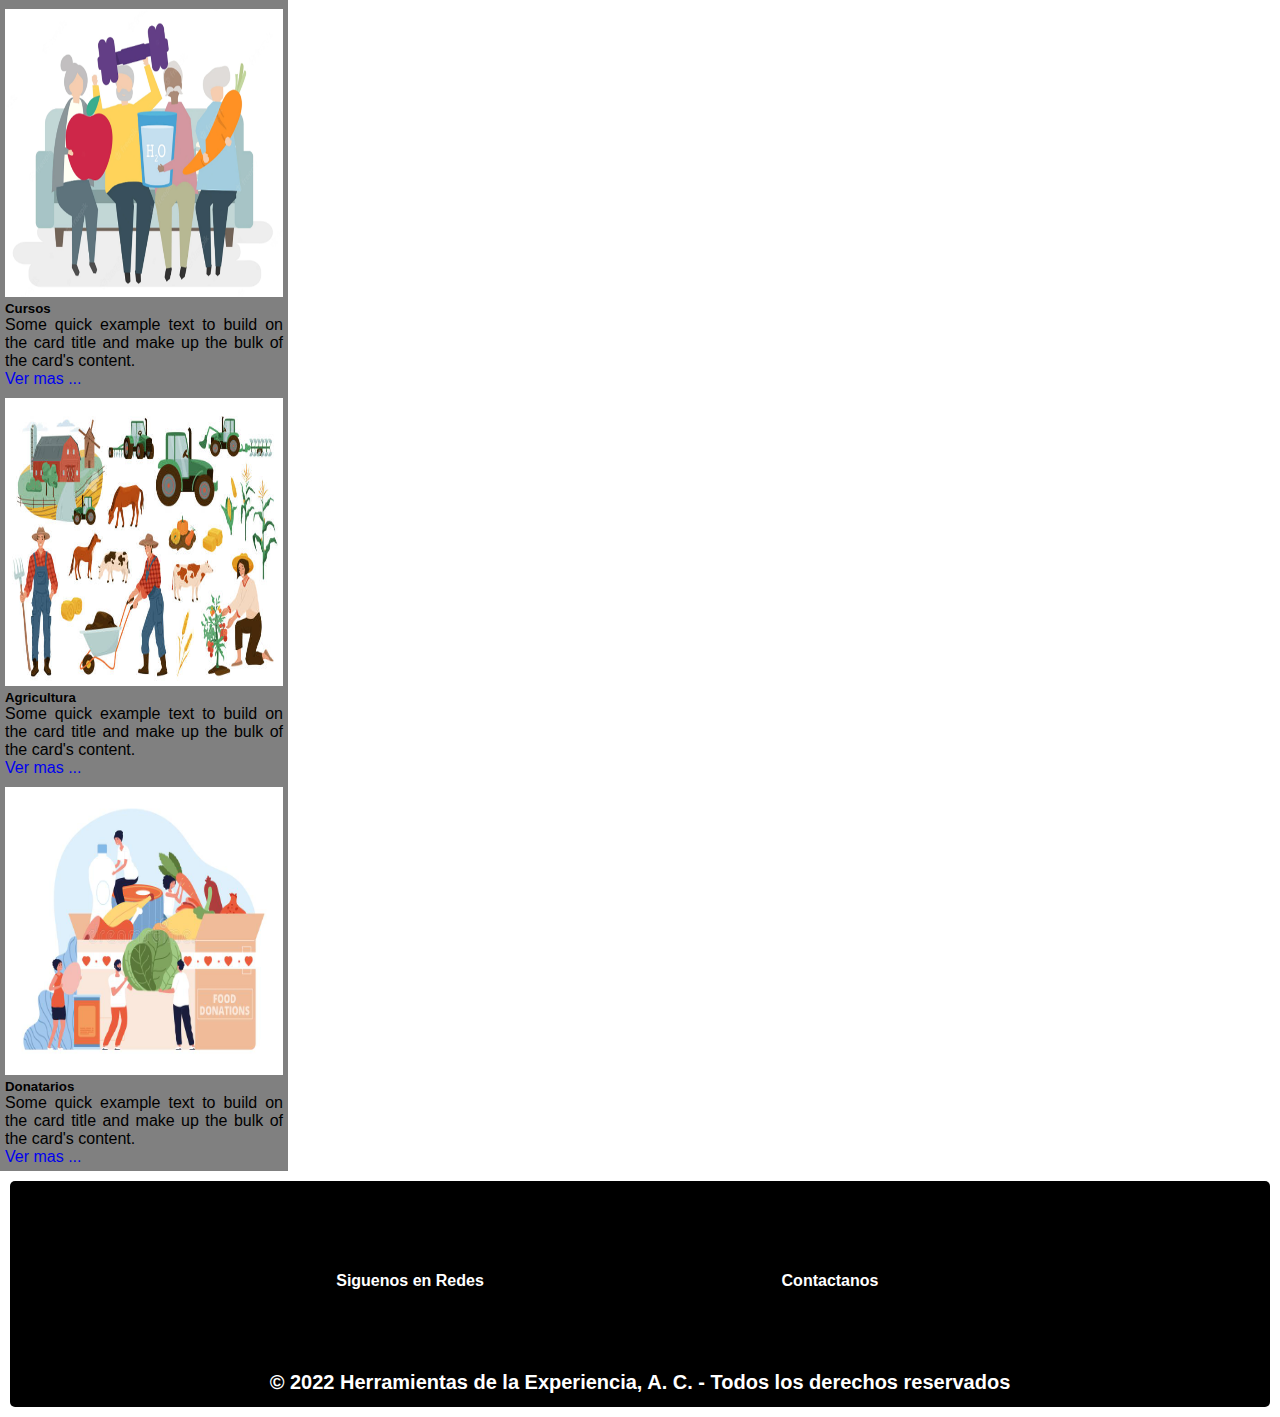
==== commit e786ca82: "subiendo responsive a index" ====
--- a/index.html
+++ b/index.html
@@ -11,51 +11,43 @@
     <link rel="preconnect" href="https://fonts.gstatic.com" crossorigin>
     <link href="https://fonts.googleapis.com/css2?family=Courgette&family=Dancing+Script:wght@400;500&family=Estonia&family=M+PLUS+1:wght@400;500&family=Poppins:wght@500&display=swap" rel="stylesheet"> <!-- Font Famil -->
     <link rel="stylesheet" href="https://cdnjs.cloudflare.com/ajax/libs/font-awesome/6.1.1/css/all.min.css" integrity="sha512-KfkfwYDsLkIlwQp6LFnl8zNdLGxu9YAA1QvwINks4PhcElQSvqcyVLLD9aMhXd13uQjoXtEKNosOWaZqXgel0g==" crossorigin="anonymous" referrerpolicy="no-referrer" /> <!-- icon Awesome -->
+    <link rel="stylesheet" href="https://cdnjs.cloudflare.com/ajax/libs/animate.css/4.1.1/animate.min.css"/><!-- animacion -->
     <!-- CSS only -->
     <link href="https://cdn.jsdelivr.net/npm/bootstrap@5.2.0-beta1/dist/css/bootstrap.min.css" rel="stylesheet" integrity="sha384-0evHe/X+R7YkIZDRvuzKMRqM+OrBnVFBL6DOitfPri4tjfHxaWutUpFmBp4vmVor" crossorigin="anonymous">
 </head>
 <body>
     <div class="padre">
-        <div class="container-fluid m-0 p-0">
-            <nav class="navbar navbar-expand-lg bg-secondary">
-                <div class="container-fluid">
-                  <a class="navbar-brand fs-2 fw-bold fst-italic text-warning" href="./index.html">Herramientas de la Experiencia, A.C.</a>
-                  <button class="navbar-toggler" type="button" data-bs-toggle="collapse" data-bs-target="#navbarSupportedContent" aria-controls="navbarSupportedContent" aria-expanded="false" aria-label="Toggle navigation">
+        <div class="container-fluid p-0 position-fixed">
+            <nav class="navbar navbar-expand-lg bg-secondary navbar-toggleable-sm">
+                <!-- <div class="container-fluid"> -->
+                  <a class="navbar-brand fs-2 fw-bold fst-italic text-warning mx-3" href="./index.html">Herramientas de la Experiencia, A.C.</a>
+                  <button class="navbar-toggler navbar-toggler rigth" type="button" data-bs-toggle="collapse" data-bs-target="#navbarSupportedContent" aria-controls="navbarSupportedContent" aria-expanded="false" aria-label="Toggle navigation">
                     <span class="navbar-toggler-icon"></span>
                   </button>
-
-                  <div class="collapse navbar-collapse d-flex justify-content-end" id="navbarSupportedContent">
-                    <ul class="navbar-nav ml-auto fs-5">
+                  
+                  <div class="collapse navbar-collapse justify-content-end fs-5 mx-3" id="navbarSupportedContent">
+                    <ul class="navbar-nav text-center">
                       <li class="nav-item active">
-                        <a class="nav-link text-warning" aria-current="page" href="./index.html">Inicio</a>
+                        <a class="nav-link text-warning" aria-current="page" href="./index.html"><i class="fa-solid fa-house"></i> Inicio</a>
                       </li>
                       <li class="nav-item">
-                        <a class="nav-link text-warning" href="./pages/nosotros.html">Nosotros</a>
+                        <a class="nav-link text-warning" href="./pages/nosotros.html"><i class="fa-solid fa-people-group"></i> Nosotros</a>
                       </li>
                       <li class="nav-item dropdown">
-                        <a class="nav-link dropdown-toggle text-warning" href="#" id="navbarDropdown" role="button" data-bs-toggle="dropdown" aria-expanded="false">
+                        <a class="nav-link dropdown-toggle text-warning" href="#" id="navbarDropdown" role="button" data-bs-toggle="dropdown" aria-expanded="false"><i class="fa-solid fa-hands-praying"></i>
                           ¿Que Hacemos?
                         </a>
                         <ul class="dropdown-menu bg-secondary bg-opacity-75" aria-labelledby="navbarDropdown">
-                          <li><a class="dropdown-item text-warning fw-bold" href="./pages/cursotaller.html">Cursos y Talleres</a></li>
-                          <li><a class="dropdown-item text-warning fw-bold" href="./pages/agricultura.html">Agricultura</a></li>
-                          <!-- <li><hr class="dropdown-divider"></li>
-                          <li><a class="dropdown-item" href="#">Something else here</a></li> -->
+                          <li><a class="dropdown-item text-warning fw-bold" href="./pages/cursotaller.html"><i class="fa-solid fa-pen-ruler"></i> Cursos y Talleres</a></li>
+                          <li><a class="dropdown-item text-warning fw-bold" href="./pages/agricultura.html"><i class="fa-brands fa-pagelines"></i> Agricultura</a></li>
                         </ul>
                       </li>
                       <li class="nav-item">
-                        <a class="nav-link text-warning" href="./pages/contacto.html">Contacto</a>
+                        <a class="nav-link text-warning" href="./pages/contacto.html"><i class="fa-solid fa-chalkboard-user"></i> Contacto</a>
                       </li>
-                      <!-- <li class="nav-item">
-                        <a class="nav-link disabled">Contacto/a>
-                      </li> -->
                     </ul>
-                    <form class="d-flex" role="search">
-                      <input class="form-control me-2 fs-6" type="search" placeholder="Buscador" aria-label="Search">
-                      <button class="btn btn-warning" type="submit">Search</button>
-                    </form>
                   </div>
-                </div>
+                <!-- </div> -->
               </nav>
         </div>
 
@@ -63,49 +55,25 @@
         
         
         <header class="header">
-            <!-- INICIO DE HEADER CON CSS 
-            <div class="menu">
-                <div class="logo">
-                    <a href="index.html">Herramientas de la Experiencia, A. C.</a>
-                </div>                
-                <nav class="nav">
-                    <a href="./index.html"><i class="fa-solid fa-house"></i> 
-                       <span class="off"> Inicio</span></a>
-                    <a href="./pages/nosotros.html"><i class="fa-solid fa-people-group"></i> <span class="off"> Nosotros</span></a>
-                    <a href="./pages/cursotaller.html"><i class="fa-solid fa-pen-ruler"></i> <span class="off"> Cursos y Talleres</span></a>
-                    <a href="./pages/agricultura.html"><i class="fa-brands fa-pagelines"></i> <span class="off"> Agricultura</span></a>
-                    <a href="./pages/contacto.html"><i class="fa-solid fa-chalkboard-user"></i> <span class="off"> Contacto</span></a>
-                </nav>
-
-                !-- <div class="redes">
-                    <div><a href="https://www.facebook.com/" target="_blank">
-                        <i class="fa-brands fa-facebook-square"></i>
-                    </a></div>
-                    <div><a href="https://www.instagram.com" target="_blank">
-                        <i class="fa-brands fa-instagram-square"></i>
-                    </a></div>   
-                </div> -->
-           <!-- </div>-->
-
             <div class="texto-principal">
                 <h1>"La vida entera es un gran experimento, entre más hagamos, más intenso viviremos, es como encender una antorcha; al iluminar el camino de otros, se ilumina el nuestro ¡en el mundo no se ha encontrado nada mejor!"</h1>
             </div>
         </header>
 
         <!-- CARROUSEL CON BOOTSTRAP -->
-        <div class="container p-3 m-1-1 mt-2 mb-2 bg-secondary opacity-100"> 
+        <div class="container"> 
             <div class="row">
                 <div class="col-sm-12">
                     <div id="carouselExampleControls" class="carousel slide" data-bs-ride="carousel">
                         <div class="carousel-inner">
                           <div class="carousel-item active">
-                            <img src="./img/carrou-1.jpeg" class="d-block w-100" alt="carrou-1" width="520px" height="350px">
+                            <img src="./img/carrou-1.jpeg" class="d-block w-100" alt="carrou-1">
                           </div>
                           <div class="carousel-item">
-                            <img src="./img/carrou-2.jpeg" class="d-block w-100" alt="carrou-2" width="520px" height="350px">
+                            <img src="./img/carrou-2.jpeg" class="d-block w-100" alt="carrou-2">
                           </div>
                           <div class="carousel-item">
-                            <img src="./img/carrou-3.jpeg" class="d-block w-100" alt="carro-3" width="520px" height="350px">
+                            <img src="./img/carrou-3.jpeg" class="d-block w-100" alt="carrou-3">
                           </div>
                         </div>
                         <button class="carousel-control-prev" type="button" data-bs-target="#carouselExampleControls" data-bs-slide="prev">
@@ -123,111 +91,66 @@
             
         </div>
 
+        <div class="pinicio">
+          <h2 class="animate__animated animate__flip">¿Que Hacemos?</h2>
+      </div>
 
         <!-- CARDS CON BOOTSTRAP -->
-        <div class="container-cards p-3 m-1">
-            <h2 class="card-tit text-bg-secondary p-4 m-2-2 fs-1 fst-italic text-center">¿Qué Hacemos?</h2>
-            <div class="row-cards d-flex flex-row">
-                <div class="col-cards d-flex p-3 m-3 d-grid gap-3">
+        <div class="contaier p-3 d-flex justify-content-center">
+            <div class="row g-3">
+                <div class="col-12 col-md-6 col-lg-3 d-flex justify-content-center">
                     <div class="card" style="width: 18rem; background: gray; text-align: justify; padding: 5px;">
-                        <img src="./img/img_talleres.png" class="card-img-top" alt="talleres">
-                        <div class="card-body">
-                          <h5 class="card-title text-center fs-4">Talleres</h5>
-                          <p class="card-text p-2">Some quick example text to build on the card title and make up the bulk of the card's content.</p>
-                          <a href="./pages/cursotaller.html" class="btn btn-outline-warning btn-lg text-white">Ver mas ...</a>
-                        </div>
+                      <img src="./img/img_talleres.png" class="card-img-top" alt="talleres">
+                      <div class="card-body">
+                        <h5 class="card-title text-center fs-4">Talleres</h5>
+                        <p class="card-text p-2">Some quick example text to build on the card title and make up the bulk of the card's content.</p>
+                        <a href="./pages/cursotaller.html" class="btn btn-outline-warning btn-lg text-white">Ver mas ...</a>
+                      </div>
                     </div>
-
+                </div>
+                <div class="col-12 col-md-6 col-lg-3 d-flex justify-content-center">
                     <div class="card" style="width: 18rem; background: gray; text-align: justify; padding: 5px;">
-                        <img src="./img/img_cursos.png" class="card-img-top" alt="cursos">
-                        <div class="card-body">
-                          <h5 class="card-title text-center fs-4">Cursos</h5>
-                          <p class="card-text p-2">Some quick example text to build on the card title and make up the bulk of the card's content.</p>
-                          <a href="./pages/cursotaller.html" class="btn btn-outline-warning btn-lg text-white">Ver mas ...</a>
-                        </div>
+                      <img src="./img/img_cursos.png" class="card-img-top" alt="cursos">
+                      <div class="card-body">
+                        <h5 class="card-title text-center fs-4">Cursos</h5>
+                        <p class="card-text p-2">Some quick example text to build on the card title and make up the bulk of the card's content.</p>
+                        <a href="./pages/cursotaller.html" class="btn btn-outline-warning btn-lg text-white">Ver mas ...</a>
+                      </div>  
                     </div>
-
+                  
+                </div>
+                <div class="col-12 col-md-6 col-lg-3 d-flex justify-content-center">
                     <div class="card" style="width: 18rem; background: gray; text-align: justify; padding: 5px;">
-                        <img src="./img/img-agricul.jpg" class="card-img-top" alt="agricul" height="41%">
-                        <div class="card-body">
-                          <h5 class="card-title text-center fs-4">Agricultura</h5>
-                          <p class="card-text p-2">Some quick example text to build on the card title and make up the bulk of the card's content.</p>
-                          <a href="./pages/agricultura.html" class="btn btn-outline-warning btn-lg text-white">Ver mas ...</a>
-                        </div>
+                      <img src="./img/img-agricul.jpg" class="card-img-top" alt="agricul">
+                      <div class="card-body">
+                        <h5 class="card-title text-center fs-4">Agricultura</h5>
+                        <p class="card-text p-2">Some quick example text to build on the card title and make up the bulk of the card's content.</p>
+                        <a href="./pages/agricultura.html" class="btn btn-outline-warning btn-lg text-white">Ver mas ...</a>
+                      </div>
                     </div>
-
-                    <div class="card" style="width: 18rem; background: gray; text-align: justify; padding: 5px;">
-                        <img src="./img/img_donatarios.jpg" class="card-img-top" alt="donatarios" height="41%">
+                </div>
+                <div class="col-12 col-md-6 col-lg-3 d-flex justify-content-center">
+                      <div class="card" style="width: 18rem; background: gray; text-align: justify; padding: 5px;">
+                        <img src="./img/img_donatarios.jpg" class="card-img-top" alt="donatarios">
                         <div class="card-body">
                           <h5 class="card-title text-center fs-4">Donatarios</h5>
                           <p class="card-text p-2">Some quick example text to build on the card title and make up the bulk of the card's content.</p>
                           <a href="#" class="btn btn-outline-warning btn-lg text-white">Ver mas ...</a>
-                        </div>
-                    </div>
-
+                        </div>  
+                      </div>
                 </div>
-
             </div>
-
         </div>
-
-
-
-  
-        <!-- MAIN -->
-    <!-- <section class="section">
-        <h2 class="section-tit">¿Qué Hacemos?</h2>
-        <div class="articulos">
-            <article class="article">
-                <img src="./img/img_talleres.png" alt="taller">
-                <h2>Talleres</h2>
-                <p>Lorem ipsum dolor sit amet consectetur adipisicing elit. Ea dolor, a vero distinctio repudiandae unde?</p>
-                <a href="#">Leer más ...</a>
-            </article>
-            <article class="article">
-                <img src="./img/img_cursos.png" alt="curso">
-                <h2>Cursos</h2>
-                <p>Lorem ipsum dolor sit amet consectetur adipisicing elit. Ea dolor, a vero distinctio repudiandae unde?</p>
-                <a href="#">Leer más ...</a>
-            </article>
-            <article class="article">
-                <img src="./img/img-agricul.jpg" alt="agricul">
-                <h2>Agricultura</h2>
-                <p>Lorem ipsum dolor sit amet consectetur adipisicing elit. Ea dolor, a vero distinctio repudiandae unde?</p>
-                <a href="#">Leer más ...</a>
-            </article>
-            <article class="article">
-                <img src="./img/img_donatarios.jpg" alt="">
-                <h2>Donatarios</h2>
-                <p>Lorem ipsum dolor sit amet consectetur adipisicing elit. Ea dolor, a vero distinctio repudiandae unde?</p>
-                <a href="#">Leer más ...</a>
-            </article>
-            <nav class="navegacion">
-                <a href="index.html">Inicio</a>
-                <a href="./pages/nosotros.html">2</a>
-                <a href="./pages/cursotaller.html">3</a>
-                <a href="./pages/agricultura.html">4</a>
-                <a href="./pages/contacto.html">Final</a>
-            </nav>
-        </div>
-            
-    </section> -->
 
 
 
 
 
+
+        <!-- FOOTER -->
     <footer class="footerpadre">
         <div class="footerpadre02">
-            <div class="footerpadre02--enlaces">
-                <h4>Enlaces</h4>
-                    <a href="./index.html">Inicio</a>
-                    <a href="./pages/nosotros.html">Nosotros</a>
-                    <a href="./pages/cursotaller.html">Cursos y Talleres</a>
-                    <a href="./pages/agricultura.html">Agricultura</a>
-                    <a href="./pages/contacto.html">Contacto</a>
-            </div>
-        
+                    
             <div class="footerpadre02--redes">
                 <h4>Siguenos en Redes</h4>
                 <a href="https://www.facebook.com/" target="_blank">
@@ -250,7 +173,7 @@
             
                 
         </div>
-        <p>© 2022 Herramientas de la Experiencia, A. C. - Todos los derechos reservados</p>
+        <p class="footerderechos">© 2022 Herramientas de la Experiencia, A. C. - Todos los derechos reservados</p>
 
     </footer>
     </div>
--- a/css/estilos.css
+++ b/css/estilos.css
@@ -12,7 +12,8 @@
 
 .padre {
     display: flex;
-    flex-flow: column nowrap;
+    flex-direction: column;
+    /* flex-flow: column nowrap; */
 }
 .header {
     background: url('https://i.picsum.photos/id/143/3600/2385.jpg?hmac=gSMmnYrmuP5BJ47kmErfYdYu1L1GLePM1SNm-D2lqiA');
@@ -67,19 +68,7 @@
         font-size: 20px;
         color:#f7e709;
     }
-
-/* .redes { 
-    flex: 1 1 auto;
-    display: flex;
-}
-    .redes a {
-        font-size: 20px;
-        color: #fff;
-        padding: 0 8px;
-    }
-    .redes a:hover{
-        color:#f7e709;
-    } */
+    
 
 .texto-principal {
     /* background: #f07b3f; */
@@ -117,76 +106,51 @@
 }
 
 /* Main CSS PAGINA INICIO */
-.section {
+.pinicio { 
+    display: flex;
+    flex-direction: column;
     background: #444;
-    display: flex;
-    flex-direction: column;
-    justify-content: center;
-    align-items: center;
-}
-.section-tit {
     font-family: 'Courgette', cursive;
+    color: yellow;
+    margin: 0;
+    padding: 5px;
+}
+.pinicio h2 {
     color: yellow;
     font-style: oblique;
     font-size: 50px;
+    text-align: center;
+    margin: 20px;
+}
+/* .pinicio h3 { 
+    font-style: oblique;
+    font-size: 30px;
+    text-align: center;
+    margin: 10px;
+    padding: 10px;
+} */
+.pinicio p {
+    text-align: justify;
+    font-family: 'Times New Roman', Times, serif;
+    font-size: 20px;
     word-spacing: 5px;
-    letter-spacing: 10px;
-    text-align: center;
-    margin: 20px;
-}
-
-.articulos{
-    background: #f7f7f7;
-    flex: 2 1 auto; /* estable el tamaño de mi seccion 2 veces de 3 */
-    display: flex;
-    flex-flow: row wrap; /* para que queden uno a lado de otro o se pase a la sig fila*/
-}
-.article {
-    flex: 1 1 40%; /* estable tamaño de forma equivalente para todos */
-    color: #444;
-    font-size: 13px;
-    letter-spacing: 1px;
-    margin: 10px 20px 10px 20px;
-    flex: 1 1 45%;
-    background: gray;
-    border-radius: 10px;
-}
-.article img {
-    width: 100%;
-}
-.article a {
-    color: #fff;
-    font-size: 13px;
-    padding: 10px 10px;
-    background: #000;
-    margin: 10px 0;
-    display: inline-block;
-}
-.article a:hover{
-    background: #546cc3;
-}
-h2 {
-    font-size: 25px;
-    text-transform: uppercase;
-    padding: 0px 0 10px 0;
-    color:black;
-}
-.navegacion {
-    background: #000;
-    flex: 1 1 100%; /* ocupara el 100% de ancho */
-    margin: 10px;
-}
-    .navegacion a {
-        color:#fff;
-        font-size: 15px;
-        text-transform: uppercase;
-        padding: 0 10px;
-        letter-spacing: 2px;
-    }
-    .navegacion a:hover{
-        color:#f7e709;
-        font-weight: bold;
-    }
+    color: white;
+    margin-left: 25px;
+    margin-right: 25px;
+}
+
+.slide {
+    margin-top: 5px;
+    margin-bottom: 5px;
+}
+.slide img {
+    /* width: 700px; */
+    height: 65vh;
+}
+.card-img-top {
+    height: 18em;
+}
+
 
 /* Footer CSS */
 .footerpadre {
@@ -198,9 +162,11 @@
     align-items: center;
     border-radius: 5px;
 }
-.footerpadre p{
+.footerderechos {
     color: white;
     font-weight: bold;
+    margin-bottom: 3px;
+    font-size: 20px;
 }
 .footerpadre02 {
     /* background-color: aqua; */
@@ -209,57 +175,38 @@
     display: flex;
     justify-content: center; /* alinea horizoltalmente */
     align-items: center; /* alinea verticalmente */
-    flex-wrap: wrap; /* por si no caben en la misma linea se acomode abajo */
-}
-.footerpadre02--enlaces {
-    width: 420px;
-    height: 80%;
-    /* background: blue; */
-    color: white;
-    /* font-weight: bold; */
-    font-size: 15px;
-    display: flex;
-    flex-direction: column;
-    align-items: center;
-    justify-content: center;
-    /* letter-spacing: 5px; */
-}
-.footerpadre02--enlaces a {
-    color: white;
-    font-size: 15px;
-    text-decoration: none;
-}
-.footerpadre02--enlaces a:hover{
-    color: #f7e709;
-    font-weight: bold;
+    flex-wrap: wrap;
 }
 .footerpadre02--redes {
+    /* background-color: red; */
     width: 420px;
     height: 80%;
     color: white;
-    /* background: red; */
-    display: flex;
-    flex-direction: column;
-    margin: 10px;
+    display: inline-flex;
     align-items: center;
     justify-content: center;
+    gap: 20px;
+    /* flex-direction: column;
+    margin: 10px; */
+    
 }
 .footerpadre02--redes a {
-    font-size: 30px;
+    font-size: 40px;
     letter-spacing: 5px;
 }
 .footerpadre02--contacto {
+    /* background-color: blue; */
     width: 420px;
     height: 80%;
     color: white;
-    /* background-color: yellow; */
-    display: flex;
-    flex-direction: column;
+    display: inline-flex;
     align-items: center;
     justify-content: center;
+    gap: 20px;
+    /* flex-direction: column; */
 }
 .footerpadre02--contacto a {
-    font-size: 30px;
+    font-size: 40px;
     letter-spacing: 5px;
 }
 /* iconos redes */
@@ -287,6 +234,7 @@
 footer .fa-whatsapp-square:hover{
     color: green;
 }
+
 
 
 /* PAGINA NOSOTROS CSS */
@@ -694,71 +642,234 @@
     margin-right: 100px;
 }
 
-
+/* ------------------------------------------------------------------------------------------------------------
+------------------------------------------------------------------------------------------------------------
+ */
 /* Mediaqeries Responsive */
-@media all and (max-width: 1120px){
-    .section{
+@media (min-width: 768px) and (max-width: 992px) {
+    .texto-principal {
+        height: 200px;
+        display: flex;
         flex-direction: column;
-    }
-    /* .logo a {
+        align-items: center;
+        flex: auto;
+        margin-top: 100px;
+    }
+    .texto-principal h1 {
+        background-color: rgba(0, 0, 0, .5);
+        font-family: 'Courgette', cursive;
+        font-size: 25px;
+        color:#f7e709;
+        font-weight: 200px;
+        text-align: center;
+        line-height: 1.6;
+        margin-left: 90px;
+        margin-right: 90px;
+        transition: all 3s;
+    }
+    h1:hover {
+        background-color:rgba(255, 255, 0, 0.63);
+        font-family: 'Courgette', cursive;
+        font-size: 25px;
+        color:black;
+        font-weight: 200px;
+        text-align: center;
+        line-height: 1.6;
+        margin-left: 90px;
+        margin-right: 90px;
+    
+    }
+
+    /* .pinicio { 
+        display: flex;
+        flex-direction: column;
+        background: #444;
+        font-family: 'Courgette', cursive;
+        color: yellow;
+        margin: 0;
+        padding: 5px;
+    }
+    .pinicio h2 {
+        color: yellow;
+        font-style: oblique;
+        font-size: 30px;
+        text-align: center;
+        margin: 15px;
+    } */
+
+        /* Footer CSS */
+    .footerpadre {
+        background-color: black;
+        padding: 10PX;
+        margin: 10px;
+        display: flex;
+        flex-direction: column;
+        align-items: center;
+        border-radius: 5px;
+    }
+    .footerderechos {
+        display: flex;
+        align-items: flex-end;
         font-size: 15px;
-    } */
-    menu {
-        flex-direction: colum;
-        height: auto;
-    }
-    h1{
+
+    }
+    
+    .footerpadre02 {
+        /* background-color: aqua; */
+        width: 90vw;
+        height: 20vh;
+        display: flex;
+        justify-content: center; /* alinea horizoltalmente */
+        align-items: center; /* alinea verticalmente */
+        flex-wrap: wrap;
+    }
+    .footerpadre02--redes {
+        /* background-color: violet; */
+        width: 300px;
+        height: 80%;
+        color: white;
+        display: inline-flex;
+        align-items: center;
+        justify-content: center;
+        gap: 10px;
+        /* flex-direction: column;
+        margin: 10px; */
+        
+    }
+    .footerpadre02--redes h4 {
+        font-size: 20px;
+    }
+    .footerpadre02--redes a {
+        font-size: 25px;
+        letter-spacing: 5px;
+    }
+    .footerpadre02--contacto {
+        /* background-color: gray; */
+        width: 300px;
+        height: 80%;
+        color: white;
+        display: inline-flex;
+        align-items: center;
+        justify-content: center;
+        gap: 10px;
+        /* flex-direction: column; */
+    }
+    .footerpadre02--contacto h4 {
+        font-size: 20px;
+    }
+    .footerpadre02--contacto a {
+        font-size: 25px;
+        letter-spacing: 5px;
+    }
+}
+
+
+
+/* ++++++++++++PARA MOBILE+++++++++++++++++++++++++++++++++++++++++++++++++
++++++++++++++++++++++++++++++++++++++++++++++++++++++++++++++ */
+@media (max-width: 767px){
+    .header {
+        background: url('https://i.picsum.photos/id/143/3600/2385.jpg?hmac=gSMmnYrmuP5BJ47kmErfYdYu1L1GLePM1SNm-D2lqiA');
+        background-position: center;
+        background-attachment: contain;
+        background-size: cover;
+        
+    }
+    .texto-principal {
+        height: 150px;
+        display: flex;
+        flex-direction: column;
+        align-items: center;
+        flex: auto;
+        margin-top: 100px;
+    }
+    .texto-principal h1 {
+        background-color: rgba(0, 0, 0, .5);
+        font-family: 'Courgette', cursive;
+        font-size: 20px;
+        color:#f7e709;
+        font-weight: 200px;
+        text-align: center;
+        line-height: 1.3;
+        margin-left: 80px;
+        margin-right: 80px;
+        transition: all 3s;
+    }
+    h1:hover {
+        background-color:rgba(255, 255, 0, 0.63);
+        font-family: 'Courgette', cursive;
+        font-size: 20px;
+        color:black;
+        font-weight: 200px;
+        text-align: center;
+        line-height: 1.3;
+        margin-left: 80px;
+        margin-right: 80px;
+    
+    }
+
+        /* Footer CSS */
+    .footerpadre {
+        background-color: black;
+        padding: 10PX;
+        margin: 10px;
+        display: flex;
+        flex-direction: column;
+        align-items: center;
+        border-radius: 5px;
+    }
+    .footerderechos {
+        display: flex;
+        align-items: flex-end;
+        font-size: 12px;
+
+    }
+    
+    .footerpadre02 {
+        /* background-color: aqua; */
+        width: 90vw;
+        height: 20vh;
+        display: flex;
+        justify-content: center; /* alinea horizoltalmente */
+        align-items: center; /* alinea verticalmente */
+        flex-wrap: wrap;
+    }
+    .footerpadre02--redes {
+        /* background-color: red; */
+        width: 200px;
+        height: 60%;
+        color: white;
+        display: inline-flex;
+        align-items: center;
+        justify-content: center;
+        gap: 7px;
+        /* flex-direction: column;
+        margin: 10px; */
+        
+    }
+    .footerpadre02--redes h4 {
         font-size: 15px;
     }
-    .texto-principal{
-        height: 450px;
-    }
-
-}
-
-@media all and (max-width:600px){
-    .articulos { 
-        flex-direction: column;
-    }
-    h1{
+    .footerpadre02--redes a {
+        font-size: 25px;
+        letter-spacing: 5px;
+    }
+    .footerpadre02--contacto {
+        /* background-color: blue; */
+        width: 200px;
+        height: 60%;
+        color: white;
+        display: inline-flex;
+        align-items: center;
+        justify-content: center;
+        gap: 7px;
+        /* flex-direction: column; */
+    }
+    .footerpadre02--contacto h4 {
         font-size: 15px;
     }
-    .texto-principal{
-        height: 450px;
-    }
-    .logo a {
-        font-size: 15px;
-    }
-}
-
-@media all and (max-width:762px){
-    .articulos { 
-        flex-direction: column;
-    }
-    h1{
-        font-size: 15px;
-    }
-    .logo a {
-        font-size: 20px;
-    }
-}
-
-@media all and (max-width:650px){
-    .off {
-        display: none;
-    }
-    .nav a {
+    .footerpadre02--contacto a {
         font-size: 25px;
-    }
-    .logo a {
-        font-size: 15px;
-    }
-    /* .footerpadre {
-        display: flex;
-        flex-flow:column ;
-    }
-    .footerpadre02 {
-        display: flex;
-        flex-wrap: nowrap;
-    } */
+        letter-spacing: 5px;
+    }
 }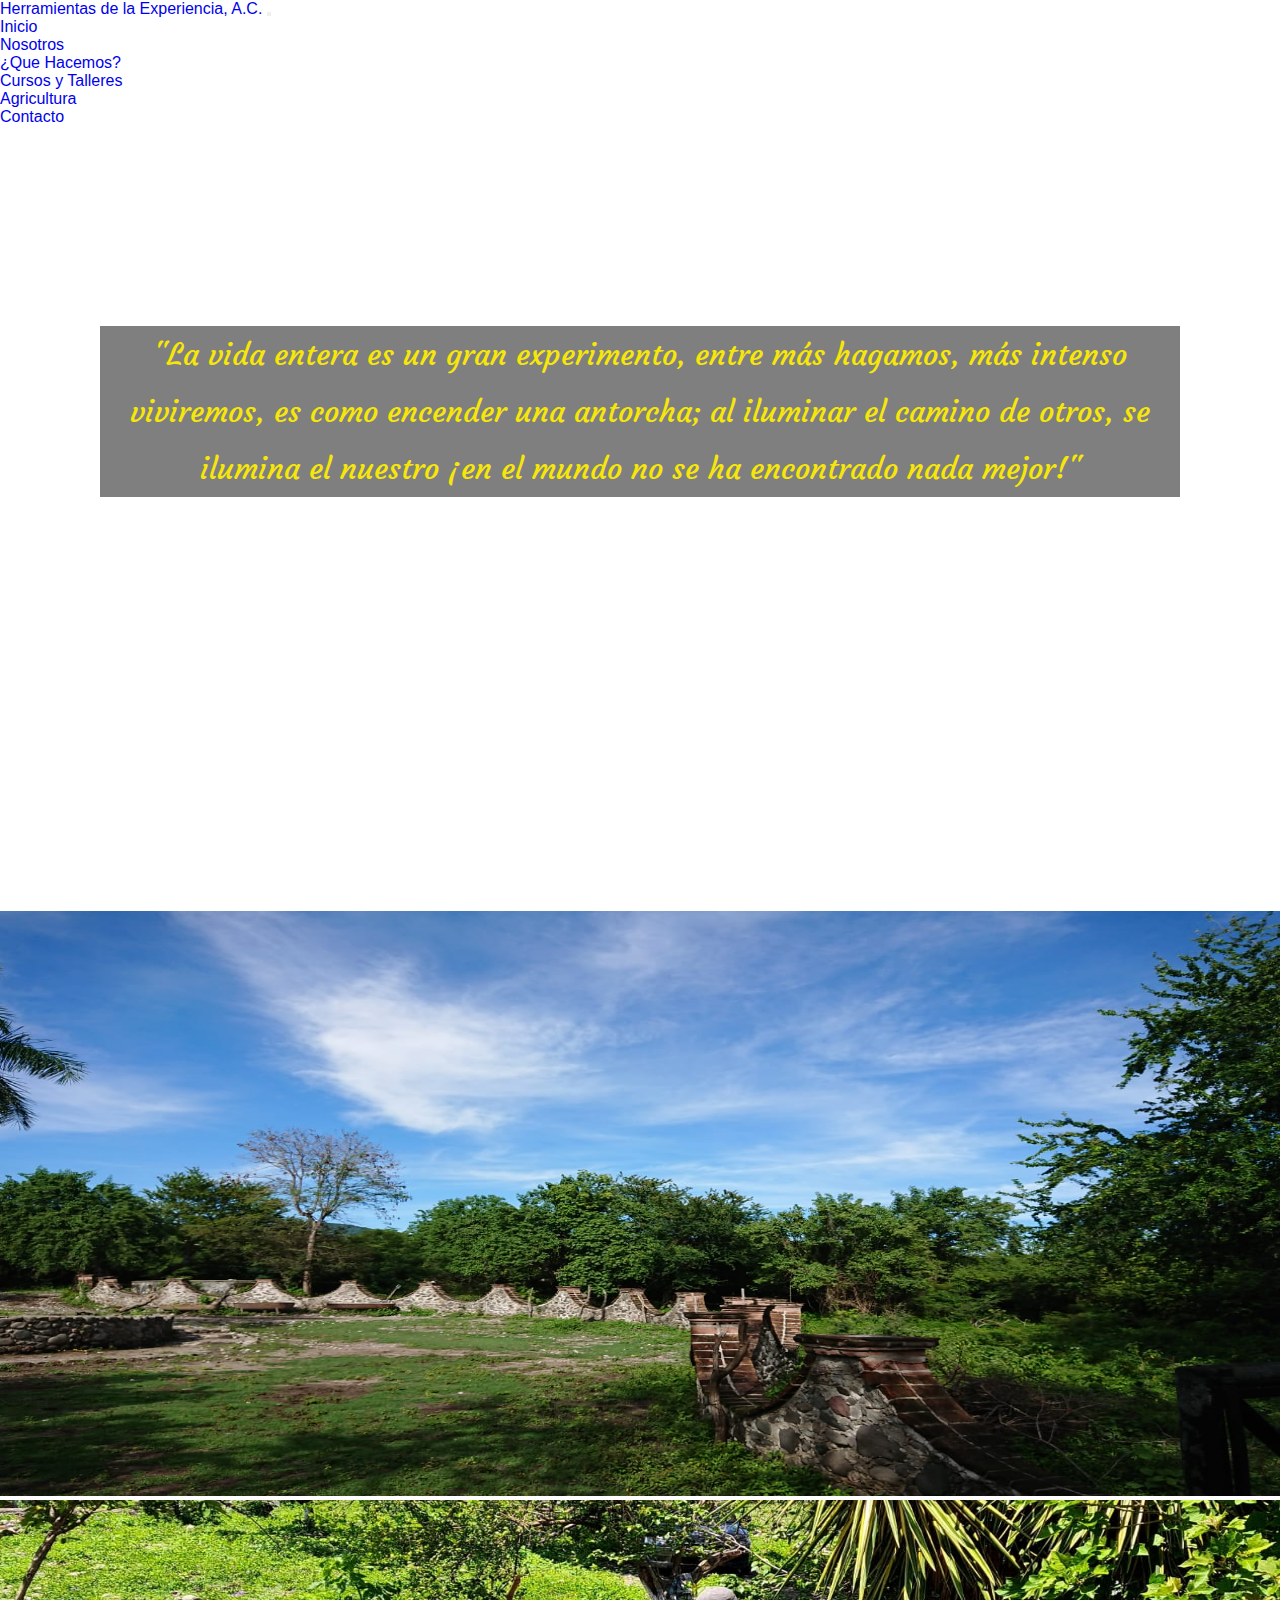
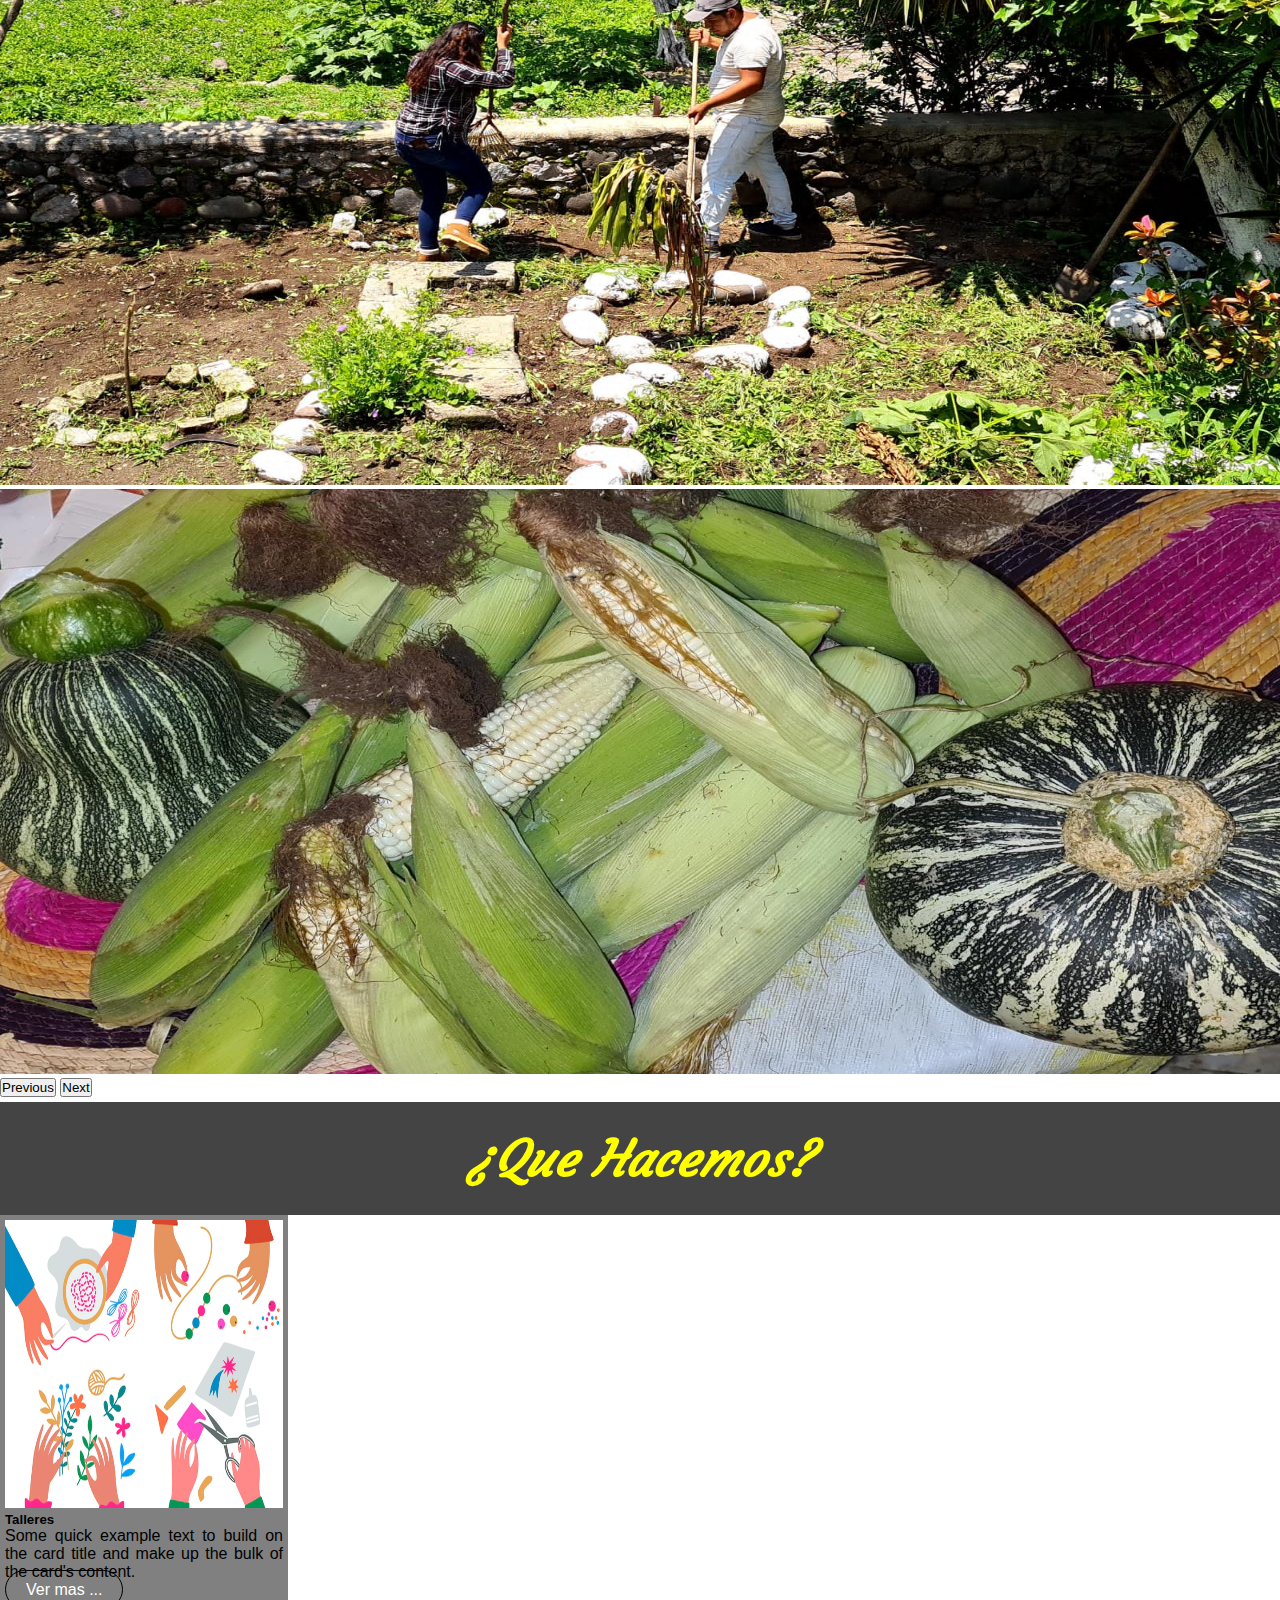
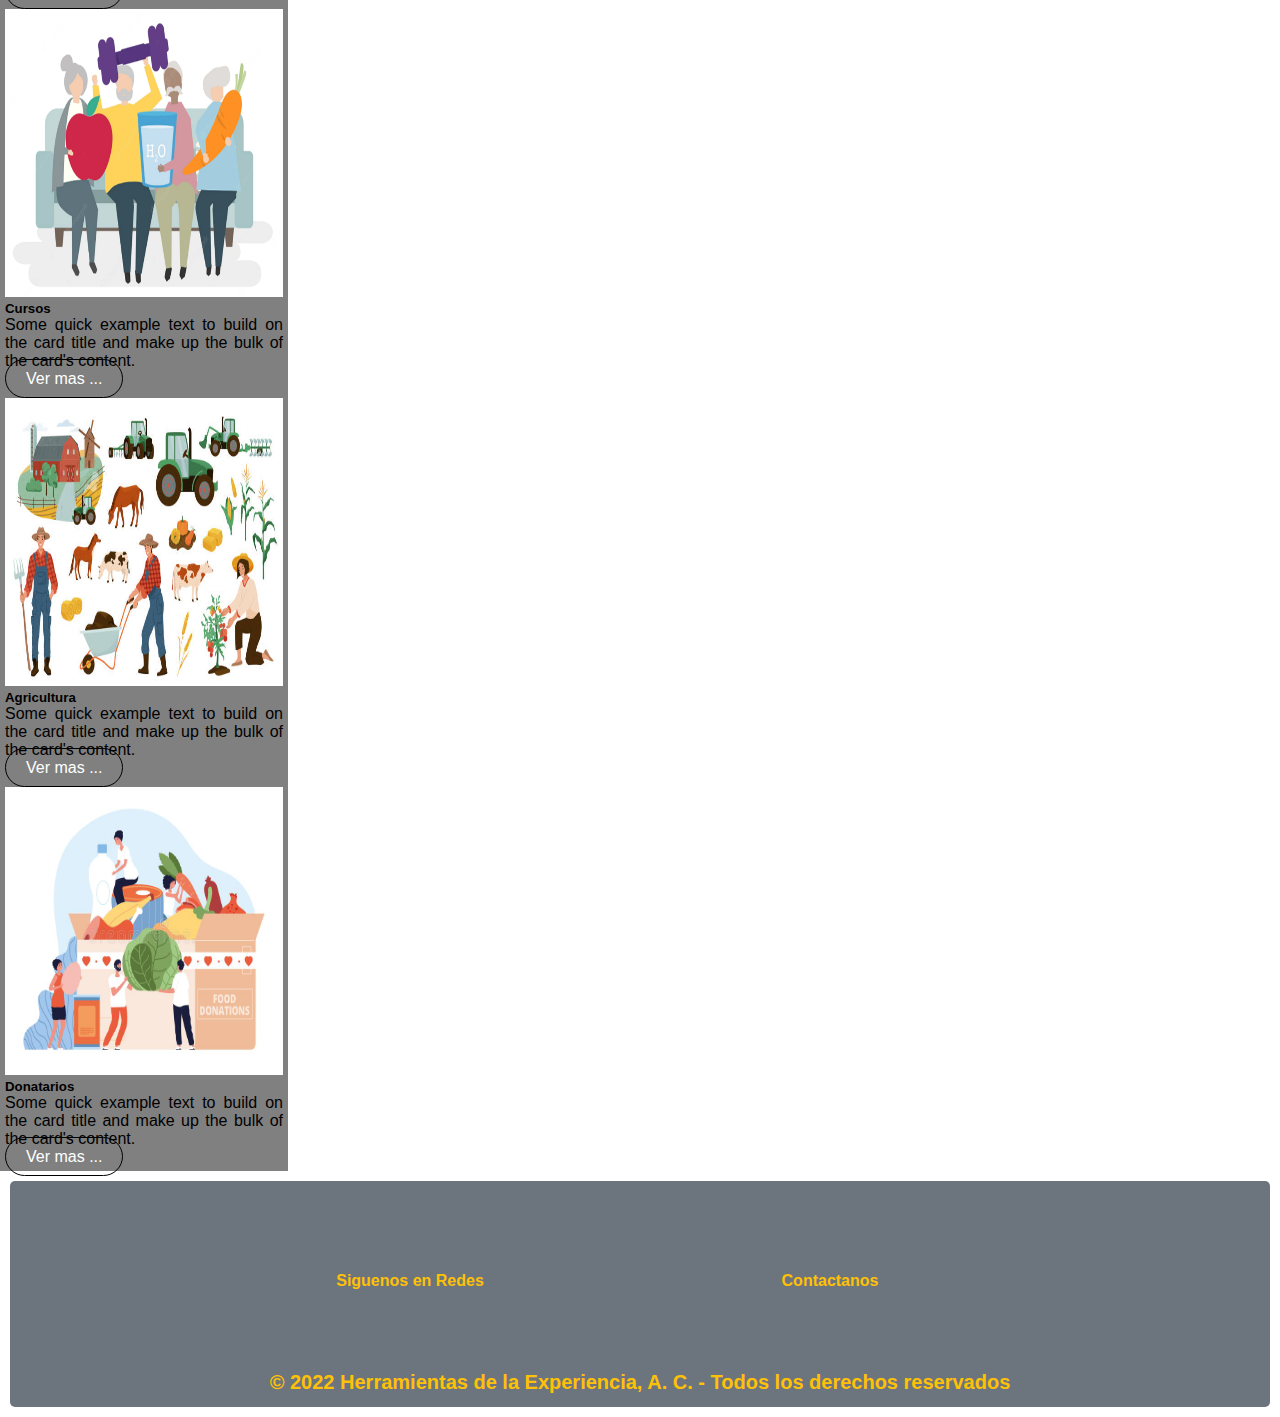
==== commit 579302d3: "agregando sass map extend each" ====
--- a/index.html
+++ b/index.html
@@ -14,10 +14,11 @@
     <link rel="stylesheet" href="https://cdnjs.cloudflare.com/ajax/libs/animate.css/4.1.1/animate.min.css"/><!-- animacion -->
     <!-- CSS only -->
     <link href="https://cdn.jsdelivr.net/npm/bootstrap@5.2.0-beta1/dist/css/bootstrap.min.css" rel="stylesheet" integrity="sha384-0evHe/X+R7YkIZDRvuzKMRqM+OrBnVFBL6DOitfPri4tjfHxaWutUpFmBp4vmVor" crossorigin="anonymous">
+    <link rel="stylesheet" href="./sass/main.css">
 </head>
 <body>
     <div class="padre">
-        <div class="container-fluid p-0 position-fixed">
+        <div class="container-fluid p-0 fixed-top">
             <nav class="navbar navbar-expand-lg bg-secondary navbar-toggleable-sm">
                 <!-- <div class="container-fluid"> -->
                   <a class="navbar-brand fs-2 fw-bold fst-italic text-warning mx-3" href="./index.html">Herramientas de la Experiencia, A.C.</a>
--- a/css/estilos.css
+++ b/css/estilos.css
@@ -32,8 +32,8 @@
     align-items: center;
     border-bottom: 1px solid rgba (255, 255, 255, .5);
     border: 1px solid #fff;
-    position: fixed;
-}
+}
+
 .logo {
     flex:1 1 auto;
 }
@@ -146,6 +146,7 @@
 .slide img {
     /* width: 700px; */
     height: 65vh;
+    z-index: -1;
 }
 .card-img-top {
     height: 18em;
@@ -154,7 +155,7 @@
 
 /* Footer CSS */
 .footerpadre {
-    background-color: black;
+    background-color: #6c757d;
     padding: 10PX;
     margin: 10px;
     display: flex;
@@ -163,7 +164,7 @@
     border-radius: 5px;
 }
 .footerderechos {
-    color: white;
+    color:  #ffc107;
     font-weight: bold;
     margin-bottom: 3px;
     font-size: 20px;
@@ -181,7 +182,7 @@
     /* background-color: red; */
     width: 420px;
     height: 80%;
-    color: white;
+    color: #ffc107;
     display: inline-flex;
     align-items: center;
     justify-content: center;
@@ -198,7 +199,7 @@
     /* background-color: blue; */
     width: 420px;
     height: 80%;
-    color: white;
+    color:  #ffc107;
     display: inline-flex;
     align-items: center;
     justify-content: center;
--- a/sass/main.css
+++ b/sass/main.css
@@ -0,0 +1,44 @@
+/* maps */
+.parrf-mision {
+  color: yellow;
+}
+
+.parrf-vision {
+  color: rgb(206, 206, 63);
+}
+
+.parrf-objetivo {
+  color: rgb(160, 160, 84);
+}
+
+.formato-muestra {
+  padding: 20px;
+}
+
+/* extend */
+.btn, .btn--azul, .btn--verde {
+  display: inline;
+  width: 200px;
+  padding: 10px 20px;
+  border: 1px solid #000;
+  border-radius: 20px;
+  color: white;
+}
+
+.btn--verde {
+  background-color: green;
+  color: white;
+}
+
+.btn--azul {
+  background-color: rgb(41, 41, 250);
+  color: white;
+}
+
+/* mixins */
+.boton--borrar {
+  display: inline-block;
+  padding: 10px;
+  color: orange;
+  background: black;
+}/*# sourceMappingURL=main.css.map */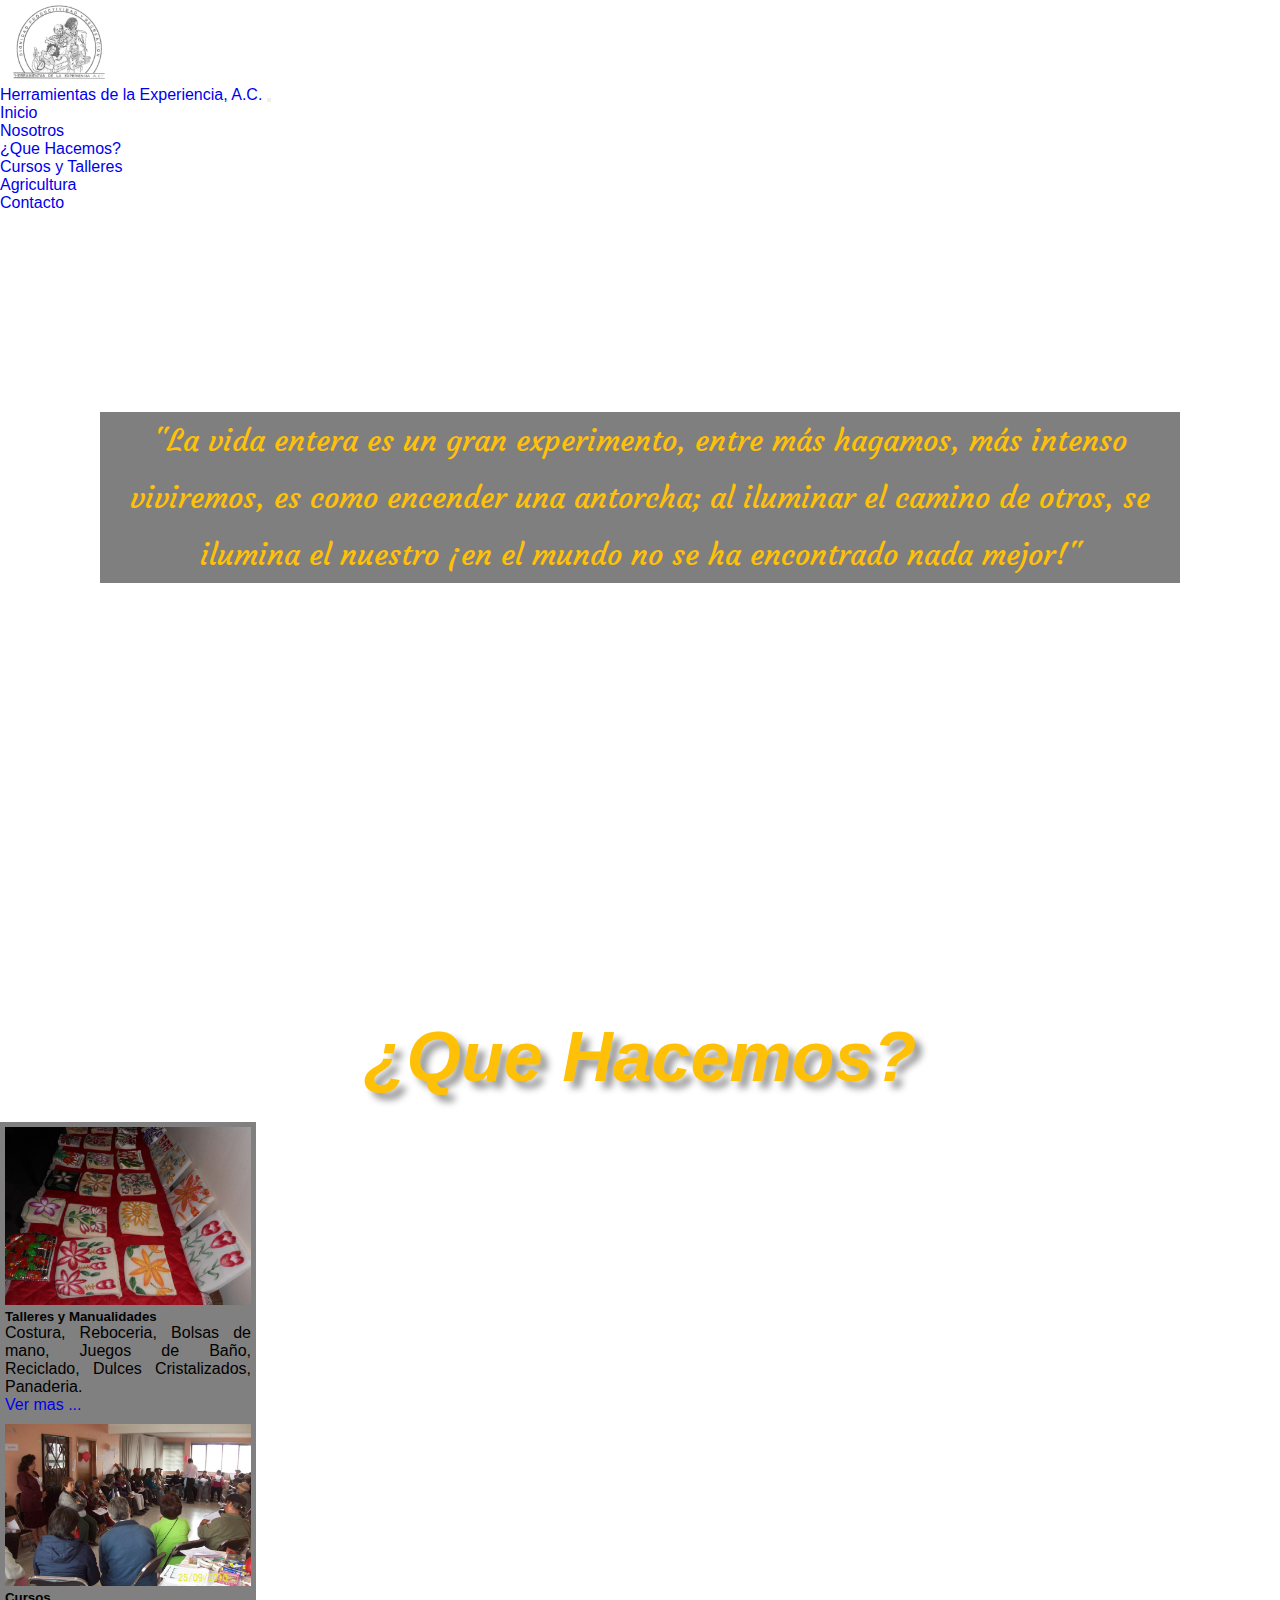
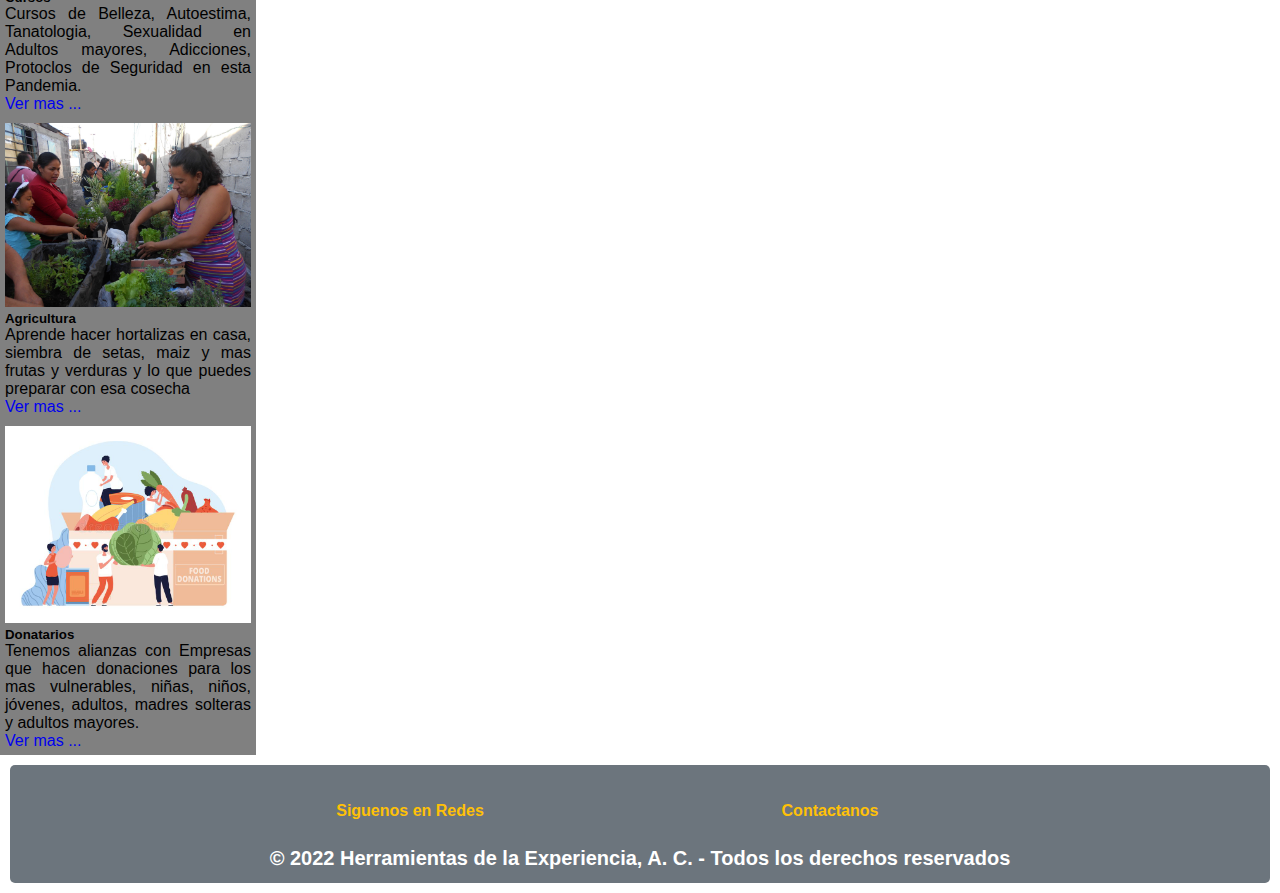
==== commit 5b149a1a: "cambios para 3era Entrega" ====
--- a/index.html
+++ b/index.html
@@ -4,7 +4,10 @@
     <meta charset="UTF-8">
     <meta http-equiv="X-UA-Compatible" content="IE=edge">
     <meta name="viewport" content="width=device-width, initial-scale=1.0">
+    <!-- tags SEO -->
     <title>Herramientas de la Experiencia</title>
+    <meta name="description" content="Aprender un oficio para autoemplearte, no hay limite de edad, Alianza con varios donatarios">
+    <meta name="keywords" content="cursos, talleres, agricultura">
     <link rel="shortcut icon" href="./img/icon_heexac.png" type="image/x-icon"><!-- icono en pestaña -->
     <link rel="stylesheet" href="./css/estilos.css"> <!-- CSS -->
     <link rel="preconnect" href="https://fonts.googleapis.com">
@@ -14,172 +17,148 @@
     <link rel="stylesheet" href="https://cdnjs.cloudflare.com/ajax/libs/animate.css/4.1.1/animate.min.css"/><!-- animacion -->
     <!-- CSS only -->
     <link href="https://cdn.jsdelivr.net/npm/bootstrap@5.2.0-beta1/dist/css/bootstrap.min.css" rel="stylesheet" integrity="sha384-0evHe/X+R7YkIZDRvuzKMRqM+OrBnVFBL6DOitfPri4tjfHxaWutUpFmBp4vmVor" crossorigin="anonymous">
-    <link rel="stylesheet" href="./sass/main.css">
+    <!-- <link rel="stylesheet" href="./sass/main.css"> -->
 </head>
 <body>
-    <div class="padre">
-        <div class="container-fluid p-0 fixed-top">
-            <nav class="navbar navbar-expand-lg bg-secondary navbar-toggleable-sm">
-                <!-- <div class="container-fluid"> -->
-                  <a class="navbar-brand fs-2 fw-bold fst-italic text-warning mx-3" href="./index.html">Herramientas de la Experiencia, A.C.</a>
-                  <button class="navbar-toggler navbar-toggler rigth" type="button" data-bs-toggle="collapse" data-bs-target="#navbarSupportedContent" aria-controls="navbarSupportedContent" aria-expanded="false" aria-label="Toggle navigation">
-                    <span class="navbar-toggler-icon"></span>
-                  </button>
-                  
-                  <div class="collapse navbar-collapse justify-content-end fs-5 mx-3" id="navbarSupportedContent">
-                    <ul class="navbar-nav text-center">
-                      <li class="nav-item active">
-                        <a class="nav-link text-warning" aria-current="page" href="./index.html"><i class="fa-solid fa-house"></i> Inicio</a>
-                      </li>
-                      <li class="nav-item">
-                        <a class="nav-link text-warning" href="./pages/nosotros.html"><i class="fa-solid fa-people-group"></i> Nosotros</a>
-                      </li>
-                      <li class="nav-item dropdown">
-                        <a class="nav-link dropdown-toggle text-warning" href="#" id="navbarDropdown" role="button" data-bs-toggle="dropdown" aria-expanded="false"><i class="fa-solid fa-hands-praying"></i>
-                          ¿Que Hacemos?
-                        </a>
-                        <ul class="dropdown-menu bg-secondary bg-opacity-75" aria-labelledby="navbarDropdown">
-                          <li><a class="dropdown-item text-warning fw-bold" href="./pages/cursotaller.html"><i class="fa-solid fa-pen-ruler"></i> Cursos y Talleres</a></li>
-                          <li><a class="dropdown-item text-warning fw-bold" href="./pages/agricultura.html"><i class="fa-brands fa-pagelines"></i> Agricultura</a></li>
-                        </ul>
-                      </li>
-                      <li class="nav-item">
-                        <a class="nav-link text-warning" href="./pages/contacto.html"><i class="fa-solid fa-chalkboard-user"></i> Contacto</a>
-                      </li>
-                    </ul>
-                  </div>
-                <!-- </div> -->
-              </nav>
-        </div>
+  <div class="padre">
+      <div class="container-fluid p-0 fixed-top">
+          <nav class="navbar navbar-expand-lg bg-secondary navbar-toggleable-sm">
+              <!-- <div class="container-fluid"> -->
+                <div>
+                  <a href="./index.html">
+                    <img  class="logo-img" src="./img/logo_heexac.png" alt="logo">
+                  </a>
+                </div>                  
+                <a class="navbar-brand fs-2 fw-bold fst-italic text-warning mx-3" href="./index.html">Herramientas de la Experiencia, A.C.</a>
+                <button class="navbar-toggler navbar-toggler rigth" type="button" data-bs-toggle="collapse" data-bs-target="#navbarSupportedContent" aria-controls="navbarSupportedContent" aria-expanded="false" aria-label="Toggle navigation">
+                  <span class="navbar-toggler-icon"></span>
+                </button>
+                
+                <div class="collapse navbar-collapse justify-content-end fs-5 mx-3" id="navbarSupportedContent">
+                  <ul class="navbar-nav text-center">
+                    <li class="nav-item active">
+                      <a class="nav-link text-warning" aria-current="page" href="./index.html"><i class="fa-solid fa-house"></i> Inicio</a>
+                    </li>
+                    <li class="nav-item">
+                      <a class="nav-link text-warning" href="./pages/nosotros.html"><i class="fa-solid fa-people-group"></i> Nosotros</a>
+                    </li>
+                    <li class="nav-item dropdown">
+                      <a class="nav-link dropdown-toggle text-warning" href="#" id="navbarDropdown" role="button" data-bs-toggle="dropdown" aria-expanded="false"><i class="fa-solid fa-hands-praying"></i>
+                        ¿Que Hacemos?
+                      </a>
+                      <ul class="dropdown-menu bg-secondary bg-opacity-75" aria-labelledby="navbarDropdown">
+                        <li><a class="dropdown-item text-warning fw-bold" href="./pages/cursotaller.html"><i class="fa-solid fa-pen-ruler"></i> Cursos y Talleres</a></li>
+                        <li><a class="dropdown-item text-warning fw-bold" href="./pages/agricultura.html"><i class="fa-brands fa-pagelines"></i> Agricultura</a></li>
+                      </ul>
+                    </li>
+                    <li class="nav-item">
+                      <a class="nav-link text-warning" href="./pages/contacto.html"><i class="fa-solid fa-chalkboard-user"></i> Contacto</a>
+                    </li>
+                  </ul>
+                </div>
+              <!-- </div> -->
+            </nav>
+      </div>
 
 
-        
-        
-        <header class="header">
-            <div class="texto-principal">
-                <h1>"La vida entera es un gran experimento, entre más hagamos, más intenso viviremos, es como encender una antorcha; al iluminar el camino de otros, se ilumina el nuestro ¡en el mundo no se ha encontrado nada mejor!"</h1>
-            </div>
-        </header>
+      
+      
+      <header class="header">
+          <div class="texto-principal">
+              <h1>"La vida entera es un gran experimento, entre más hagamos, más intenso viviremos, es como encender una antorcha; al iluminar el camino de otros, se ilumina el nuestro ¡en el mundo no se ha encontrado nada mejor!"</h1>
+          </div>
+      </header>
 
-        <!-- CARROUSEL CON BOOTSTRAP -->
-        <div class="container"> 
-            <div class="row">
-                <div class="col-sm-12">
-                    <div id="carouselExampleControls" class="carousel slide" data-bs-ride="carousel">
-                        <div class="carousel-inner">
-                          <div class="carousel-item active">
-                            <img src="./img/carrou-1.jpeg" class="d-block w-100" alt="carrou-1">
-                          </div>
-                          <div class="carousel-item">
-                            <img src="./img/carrou-2.jpeg" class="d-block w-100" alt="carrou-2">
-                          </div>
-                          <div class="carousel-item">
-                            <img src="./img/carrou-3.jpeg" class="d-block w-100" alt="carrou-3">
-                          </div>
-                        </div>
-                        <button class="carousel-control-prev" type="button" data-bs-target="#carouselExampleControls" data-bs-slide="prev">
-                          <span class="carousel-control-prev-icon" aria-hidden="true"></span>
-                          <span class="visually-hidden">Previous</span>
-                        </button>
-                        <button class="carousel-control-next" type="button" data-bs-target="#carouselExampleControls" data-bs-slide="next">
-                          <span class="carousel-control-next-icon" aria-hidden="true"></span>
-                          <span class="visually-hidden">Next</span>
-                        </button>
-                      </div>
-                </div>
+      
 
-            </div>
-            
-        </div>
+      <div class="pinicio">
+        <h2 class="animate__animated animate__flip">¿Que Hacemos?</h2>
+    </div>
 
-        <div class="pinicio">
-          <h2 class="animate__animated animate__flip">¿Que Hacemos?</h2>
-      </div>
-
-        <!-- CARDS CON BOOTSTRAP -->
-        <div class="contaier p-3 d-flex justify-content-center">
-            <div class="row g-3">
-                <div class="col-12 col-md-6 col-lg-3 d-flex justify-content-center">
-                    <div class="card" style="width: 18rem; background: gray; text-align: justify; padding: 5px;">
-                      <img src="./img/img_talleres.png" class="card-img-top" alt="talleres">
+      <!-- CARDS CON BOOTSTRAP -->
+      <div class="contaier p-3 d-flex justify-content-center">
+          <div class="row g-5">
+              <div class="col-12 col-md-4 col-lg-3 d-flex justify-content-center">
+                  <div class="card" style="width: 16rem; background: gray; text-align: justify; padding: 5px;">
+                    <img src="./img/mone_01.jpg" class="card-img-top" alt="talleres">
+                    <div class="card-body">
+                      <h5 class="card-title text-center fs-4">Talleres y Manualidades</h5>
+                      <p class="card-text p-2">Costura, Reboceria, Bolsas de mano, Juegos de Baño, Reciclado, Dulces Cristalizados, Panaderia. </p>
+                      <a href="./pages/cursotaller.html" class="btn btn-outline-warning btn-lg text-white">Ver mas ...</a>
+                    </div>
+                  </div>
+              </div>
+              <div class="col-12 col-md-4 col-lg-3 d-flex justify-content-center">
+                  <div class="card" style="width: 16rem; background: gray; text-align: justify; padding: 5px;">
+                    <img src="./img/curso_1.jpg" class="card-img-top" alt="cursos">
+                    <div class="card-body">
+                      <h5 class="card-title text-center fs-4">Cursos</h5>
+                      <p class="card-text p-2">Cursos de Belleza, Autoestima, Tanatologia, Sexualidad en Adultos mayores, Adicciones, Protoclos de Seguridad en esta Pandemia.</p>
+                      <a href="./pages/cursotaller.html" class="btn btn-outline-warning btn-lg text-white">Ver mas ...</a>
+                    </div>  
+                  </div>
+                
+              </div>
+              <div class="col-12 col-md-4 col-lg-3 d-flex justify-content-center">
+                  <div class="card" style="width: 16rem; background: gray; text-align: justify; padding: 5px;">
+                    <img src="./img/agri_01.JPG" class="card-img-top" alt="agricul">
+                    <div class="card-body">
+                      <h5 class="card-title text-center fs-4">Agricultura</h5>
+                      <p class="card-text p-2">Aprende hacer hortalizas en casa, siembra de setas, maiz y mas frutas y verduras y lo que puedes preparar con esa cosecha</p>
+                      <a href="./pages/agricultura.html" class="btn btn-outline-warning btn-lg text-white">Ver mas ...</a>
+                    </div>
+                  </div>
+              </div>
+              <div class="col-12 col-md-4 col-lg-3 d-flex justify-content-center">
+                    <div class="card" style="width: 16rem; background: gray; text-align: justify; padding: 5px;">
+                      <img src="./img/img_donatarios.jpg" class="card-img-top" alt="donatarios">
                       <div class="card-body">
-                        <h5 class="card-title text-center fs-4">Talleres</h5>
-                        <p class="card-text p-2">Some quick example text to build on the card title and make up the bulk of the card's content.</p>
-                        <a href="./pages/cursotaller.html" class="btn btn-outline-warning btn-lg text-white">Ver mas ...</a>
-                      </div>
-                    </div>
-                </div>
-                <div class="col-12 col-md-6 col-lg-3 d-flex justify-content-center">
-                    <div class="card" style="width: 18rem; background: gray; text-align: justify; padding: 5px;">
-                      <img src="./img/img_cursos.png" class="card-img-top" alt="cursos">
-                      <div class="card-body">
-                        <h5 class="card-title text-center fs-4">Cursos</h5>
-                        <p class="card-text p-2">Some quick example text to build on the card title and make up the bulk of the card's content.</p>
-                        <a href="./pages/cursotaller.html" class="btn btn-outline-warning btn-lg text-white">Ver mas ...</a>
+                        <h5 class="card-title text-center fs-4">Donatarios</h5>
+                        <p class="card-text p-2">Tenemos alianzas con Empresas que hacen donaciones para los mas vulnerables, niñas, niños, jóvenes, adultos, madres solteras y adultos mayores.</p>
+                        <a href="#" class="btn btn-outline-warning btn-lg text-white">Ver mas ...</a>
                       </div>  
                     </div>
-                  
-                </div>
-                <div class="col-12 col-md-6 col-lg-3 d-flex justify-content-center">
-                    <div class="card" style="width: 18rem; background: gray; text-align: justify; padding: 5px;">
-                      <img src="./img/img-agricul.jpg" class="card-img-top" alt="agricul">
-                      <div class="card-body">
-                        <h5 class="card-title text-center fs-4">Agricultura</h5>
-                        <p class="card-text p-2">Some quick example text to build on the card title and make up the bulk of the card's content.</p>
-                        <a href="./pages/agricultura.html" class="btn btn-outline-warning btn-lg text-white">Ver mas ...</a>
-                      </div>
-                    </div>
-                </div>
-                <div class="col-12 col-md-6 col-lg-3 d-flex justify-content-center">
-                      <div class="card" style="width: 18rem; background: gray; text-align: justify; padding: 5px;">
-                        <img src="./img/img_donatarios.jpg" class="card-img-top" alt="donatarios">
-                        <div class="card-body">
-                          <h5 class="card-title text-center fs-4">Donatarios</h5>
-                          <p class="card-text p-2">Some quick example text to build on the card title and make up the bulk of the card's content.</p>
-                          <a href="#" class="btn btn-outline-warning btn-lg text-white">Ver mas ...</a>
-                        </div>  
-                      </div>
-                </div>
-            </div>
-        </div>
+              </div>
+          </div>
+      </div>
 
 
 
 
 
 
-        <!-- FOOTER -->
-    <footer class="footerpadre">
-        <div class="footerpadre02">
-                    
-            <div class="footerpadre02--redes">
-                <h4>Siguenos en Redes</h4>
-                <a href="https://www.facebook.com/" target="_blank">
-                    <i class="fa-brands fa-facebook-square"></i>
-                </a>
-                <a href="https://www.instagram.com" target="_blank">
-                    <i class="fa-brands fa-instagram-square"></i>
-                </a>
-            </div>
+      <!-- FOOTER -->
+  <footer class="footerpadre">
+      <div class="footerpadre02">
+                  
+          <div class="footerpadre02--redes">
+              <h4>Siguenos en Redes</h4>
+              <a href="https://www.facebook.com/" target="_blank">
+                  <i class="fa-brands fa-facebook-square"></i>
+              </a>
+              <a href="https://www.instagram.com" target="_blank">
+                  <i class="fa-brands fa-instagram-square"></i>
+              </a>
+          </div>
 
-            <div class="footerpadre02--contacto">
-                <h4>Contactanos</h4>
-                <a href="mailto:herramientasdelaexperiencia@hotmail.com" target="_blank">
-                    <i class="fa-solid fa-square-envelope"></i>
-                </a>
-                <a href="https://web.whatsapp.com/" target="_blank">
-                    <i class="fa-brands fa-whatsapp-square"></i>
-                </a>
-            </div>
-            
-                
-        </div>
-        <p class="footerderechos">© 2022 Herramientas de la Experiencia, A. C. - Todos los derechos reservados</p>
+          <div class="footerpadre02--contacto">
+              <h4>Contactanos</h4>
+              <a href="mailto:herramientasdelaexperiencia@hotmail.com" target="_blank">
+                  <i class="fa-solid fa-square-envelope"></i>
+              </a>
+              <a href="https://web.whatsapp.com/" target="_blank">
+                  <i class="fa-brands fa-whatsapp-square"></i>
+              </a>
+          </div>
+          
+              
+      </div>
+      <p class="footerderechos">© 2022 Herramientas de la Experiencia, A. C. - Todos los derechos reservados</p>
 
-    </footer>
-    </div>
+  </footer>
+  </div>
 
-    <!-- JavaScript Bundle with Popper -->
-    <script src="https://cdn.jsdelivr.net/npm/bootstrap@5.2.0-beta1/dist/js/bootstrap.bundle.min.js" integrity="sha384-pprn3073KE6tl6bjs2QrFaJGz5/SUsLqktiwsUTF55Jfv3qYSDhgCecCxMW52nD2" crossorigin="anonymous"></script>
+  <!-- JavaScript Bundle with Popper -->
+  <script src="https://cdn.jsdelivr.net/npm/bootstrap@5.2.0-beta1/dist/js/bootstrap.bundle.min.js" integrity="sha384-pprn3073KE6tl6bjs2QrFaJGz5/SUsLqktiwsUTF55Jfv3qYSDhgCecCxMW52nD2" crossorigin="anonymous"></script>
 </body>
 </html>--- a/css/estilos.css
+++ b/css/estilos.css
@@ -9,6 +9,7 @@
 a {
     text-decoration: none;
 }
+
 
 .padre {
     display: flex;
@@ -33,6 +34,15 @@
     border-bottom: 1px solid rgba (255, 255, 255, .5);
     border: 1px solid #fff;
 }
+.logo-img {
+    width: 100px;
+    height: auto;
+    border-radius: 10px;
+    margin-left: 10px;
+}
+.logo-img:hover {
+    background: #ffc107;
+}
 
 .logo {
     flex:1 1 auto;
@@ -60,13 +70,13 @@
         margin-bottom: 5px;
     }
     .nav a:hover{
-        color:#f7e709;
+        color:#ffc107;
         font-weight: bold;
         font-size: 15px;
     }
     .nav a .fa-house {
         font-size: 20px;
-        color:#f7e709;
+        color:#ffc107;
     }
     
 
@@ -80,10 +90,10 @@
     margin-top: 200px;
 }
 .texto-principal h1 {
-    background-color: rgba(0, 0, 0, .5);
+    /* background-color: rgba(0, 0, 0, .5); */
     font-family: 'Courgette', cursive;
     font-size: 30px;
-    color:#f7e709;
+    color:#ffc107;
     font-weight: 200px;
     text-align: center;
     line-height: 1.9;
@@ -93,7 +103,7 @@
 }
 
 h1:hover {
-    background-color:rgba(255, 255, 0, 0.63);
+    background-color:#ffc107;
     font-family: 'Courgette', cursive;
     font-size: 30px;
     color:black;
@@ -109,18 +119,20 @@
 .pinicio { 
     display: flex;
     flex-direction: column;
-    background: #444;
-    font-family: 'Courgette', cursive;
-    color: yellow;
+    /* background: #444; */
+    /* font-family: 'Courgette', cursive; */
+    color: #ffc107;
     margin: 0;
     padding: 5px;
 }
 .pinicio h2 {
-    color: yellow;
+    color: #ffc107;
     font-style: oblique;
-    font-size: 50px;
+    font-size: 70px;
     text-align: center;
     margin: 20px;
+    font-weight: bolder;
+    text-shadow:  rgb(153, 153, 153) 0.1em 0.1em 0.1em;
 }
 /* .pinicio h3 { 
     font-style: oblique;
@@ -147,9 +159,11 @@
     /* width: 700px; */
     height: 65vh;
     z-index: -1;
+    object-fit: cover;
 }
 .card-img-top {
-    height: 18em;
+    height: auto;
+    object-fit: cover;
 }
 
 
@@ -164,7 +178,7 @@
     border-radius: 5px;
 }
 .footerderechos {
-    color:  #ffc107;
+    color: white;
     font-weight: bold;
     margin-bottom: 3px;
     font-size: 20px;
@@ -172,7 +186,7 @@
 .footerpadre02 {
     /* background-color: aqua; */
     width: 95vw;
-    height: 20vh;
+    height: 8vh;
     display: flex;
     justify-content: center; /* alinea horizoltalmente */
     align-items: center; /* alinea verticalmente */
@@ -199,7 +213,7 @@
     /* background-color: blue; */
     width: 420px;
     height: 80%;
-    color:  #ffc107;
+    color: #ffc107;
     display: inline-flex;
     align-items: center;
     justify-content: center;
@@ -212,25 +226,25 @@
 }
 /* iconos redes */
 footer .fa-facebook-square {
-    color: yellow;
+    color: #ffc107;
 }
 footer .fa-brands:hover{
     color: green;
 }
 footer .fa-instagram-square {
-    color: yellow;
+    color: #ffc107;
 }
 footer .fa-solid:hover{
     color: green;
 }
 footer .fa-square-envelope {
-    color: yellow;
+    color: #ffc107;
 }
 footer .fa-square-envelope:hover{
     color: green;
 }
 footer .fa-whatsapp-square {
-    color: yellow;
+    color: #ffc107;
 }
 footer .fa-whatsapp-square:hover{
     color: green;
@@ -299,18 +313,20 @@
 .pnosotros { 
     display: flex;
     flex-direction: column;
-    background: #444;
-    font-family: 'Courgette', cursive;
-    color: yellow;
+    /* background: #444; */
+    /* font-family: 'Courgette', cursive; */
+    color: #ffc107;
     margin: 0;
     padding: 5px;
 }
 .pnosotros h2 {
-    color: yellow;
+    color: #ffc107;
     font-style: oblique;
-    font-size: 50px;
+    font-size: 70px;
     text-align: center;
     margin: 20px;
+    font-weight: bolder;
+    text-shadow:  rgb(153, 153, 153) 0.1em 0.1em 0.2em;
 }
 .pnosotros h3 { 
     font-style: oblique;
@@ -324,10 +340,14 @@
     font-family: 'Times New Roman', Times, serif;
     font-size: 20px;
     word-spacing: 5px;
-    color: white;
+    color: black;
     margin-left: 25px;
     margin-right: 25px;
 }
+/* .flush-headingOne {
+    background-color: #6c757d;
+} */
+
 .tit-equipo { 
     margin: 20px;
     font-style: oblique;
@@ -444,6 +464,17 @@
 img { 
     width: 100%;
 }
+main h2 {
+    color: #ffc107;
+    font-style: oblique;
+    font-size: 70px;
+    text-align: center;
+    margin: 20px;
+    font-weight: bolder;
+    text-shadow:  rgb(153, 153, 153) 0.1em 0.1em 0.1em;
+    letter-spacing: 10px;
+    word-spacing: 5px;
+}
 .grid-container { 
     display: grid;
     grid-template-columns: repeat(auto-fill, minmax(250px, 1fr));
@@ -474,17 +505,6 @@
     transform: scale(1.04);
 }
 
-/* Media querie Cursos y Talleres*/
-/* @media (min-width: 600px) {
-    .wide { 
-        grid-column: span 2;
-    }
-    
-    .tall {
-        grid-row: span 2;
-    }
-} */
-
 
 
 /* PAGINA AGRICULTURA CSS */
@@ -557,12 +577,21 @@
     background: rgba(0, 0, 0, .5);
     font-family: 'Courgette', cursive;
     font-size: 30px;
-    color:#f7e709;
+    color:#ffc107;
     font-weight: 300;
     text-align: center;
     line-height: 1.9;
     margin-left: 100px;
     margin-right: 100px;
+}
+.contenedor_ag h2{
+    color: #ffc107;
+    font-style: oblique;
+    font-size: 70px;
+    text-align: center;
+    margin: 20px;
+    font-weight: bolder;
+    text-shadow:  rgb(153, 153, 153) 0.1em 0.1em 0.2em;
 }
 
 /* PAGINA CONTACTO CSS */
@@ -681,6 +710,13 @@
     
     }
 
+    .logo-img {
+        width: 100px;
+        height: auto;
+        border-radius: 10px;
+        margin-left: 20px;
+    }
+
     /* .pinicio { 
         display: flex;
         flex-direction: column;
@@ -700,7 +736,7 @@
 
         /* Footer CSS */
     .footerpadre {
-        background-color: black;
+        background-color: #6c757d;
         padding: 10PX;
         margin: 10px;
         display: flex;
@@ -718,7 +754,7 @@
     .footerpadre02 {
         /* background-color: aqua; */
         width: 90vw;
-        height: 20vh;
+        height: 10vh;
         display: flex;
         justify-content: center; /* alinea horizoltalmente */
         align-items: center; /* alinea verticalmente */
@@ -728,7 +764,7 @@
         /* background-color: violet; */
         width: 300px;
         height: 80%;
-        color: white;
+        color: #ffc107;
         display: inline-flex;
         align-items: center;
         justify-content: center;
@@ -766,7 +802,7 @@
 
 
 
-/* ++++++++++++PARA MOBILE+++++++++++++++++++++++++++++++++++++++++++++++++
+/* ++++++++++++PARA TABLET+++++++++++++++++++++++++++++++++++++++++++++++++
 +++++++++++++++++++++++++++++++++++++++++++++++++++++++++++++ */
 @media (max-width: 767px){
     .header {
@@ -808,10 +844,16 @@
         margin-right: 80px;
     
     }
+    .logo-img {
+        width: 80px;
+        height: auto;
+        border-radius: 10px;
+        margin-left: 10px;
+    }
 
         /* Footer CSS */
     .footerpadre {
-        background-color: black;
+        background-color: #6c757d
         padding: 10PX;
         margin: 10px;
         display: flex;
@@ -823,13 +865,12 @@
         display: flex;
         align-items: flex-end;
         font-size: 12px;
-
     }
     
     .footerpadre02 {
         /* background-color: aqua; */
         width: 90vw;
-        height: 20vh;
+        height: 10vh;
         display: flex;
         justify-content: center; /* alinea horizoltalmente */
         align-items: center; /* alinea verticalmente */
@@ -839,7 +880,7 @@
         /* background-color: red; */
         width: 200px;
         height: 60%;
-        color: white;
+        color: #ffc107;
         display: inline-flex;
         align-items: center;
         justify-content: center;
@@ -859,7 +900,7 @@
         /* background-color: blue; */
         width: 200px;
         height: 60%;
-        color: white;
+        color: #ffc107;
         display: inline-flex;
         align-items: center;
         justify-content: center;
@@ -873,4 +914,4 @@
         font-size: 25px;
         letter-spacing: 5px;
     }
-}+}
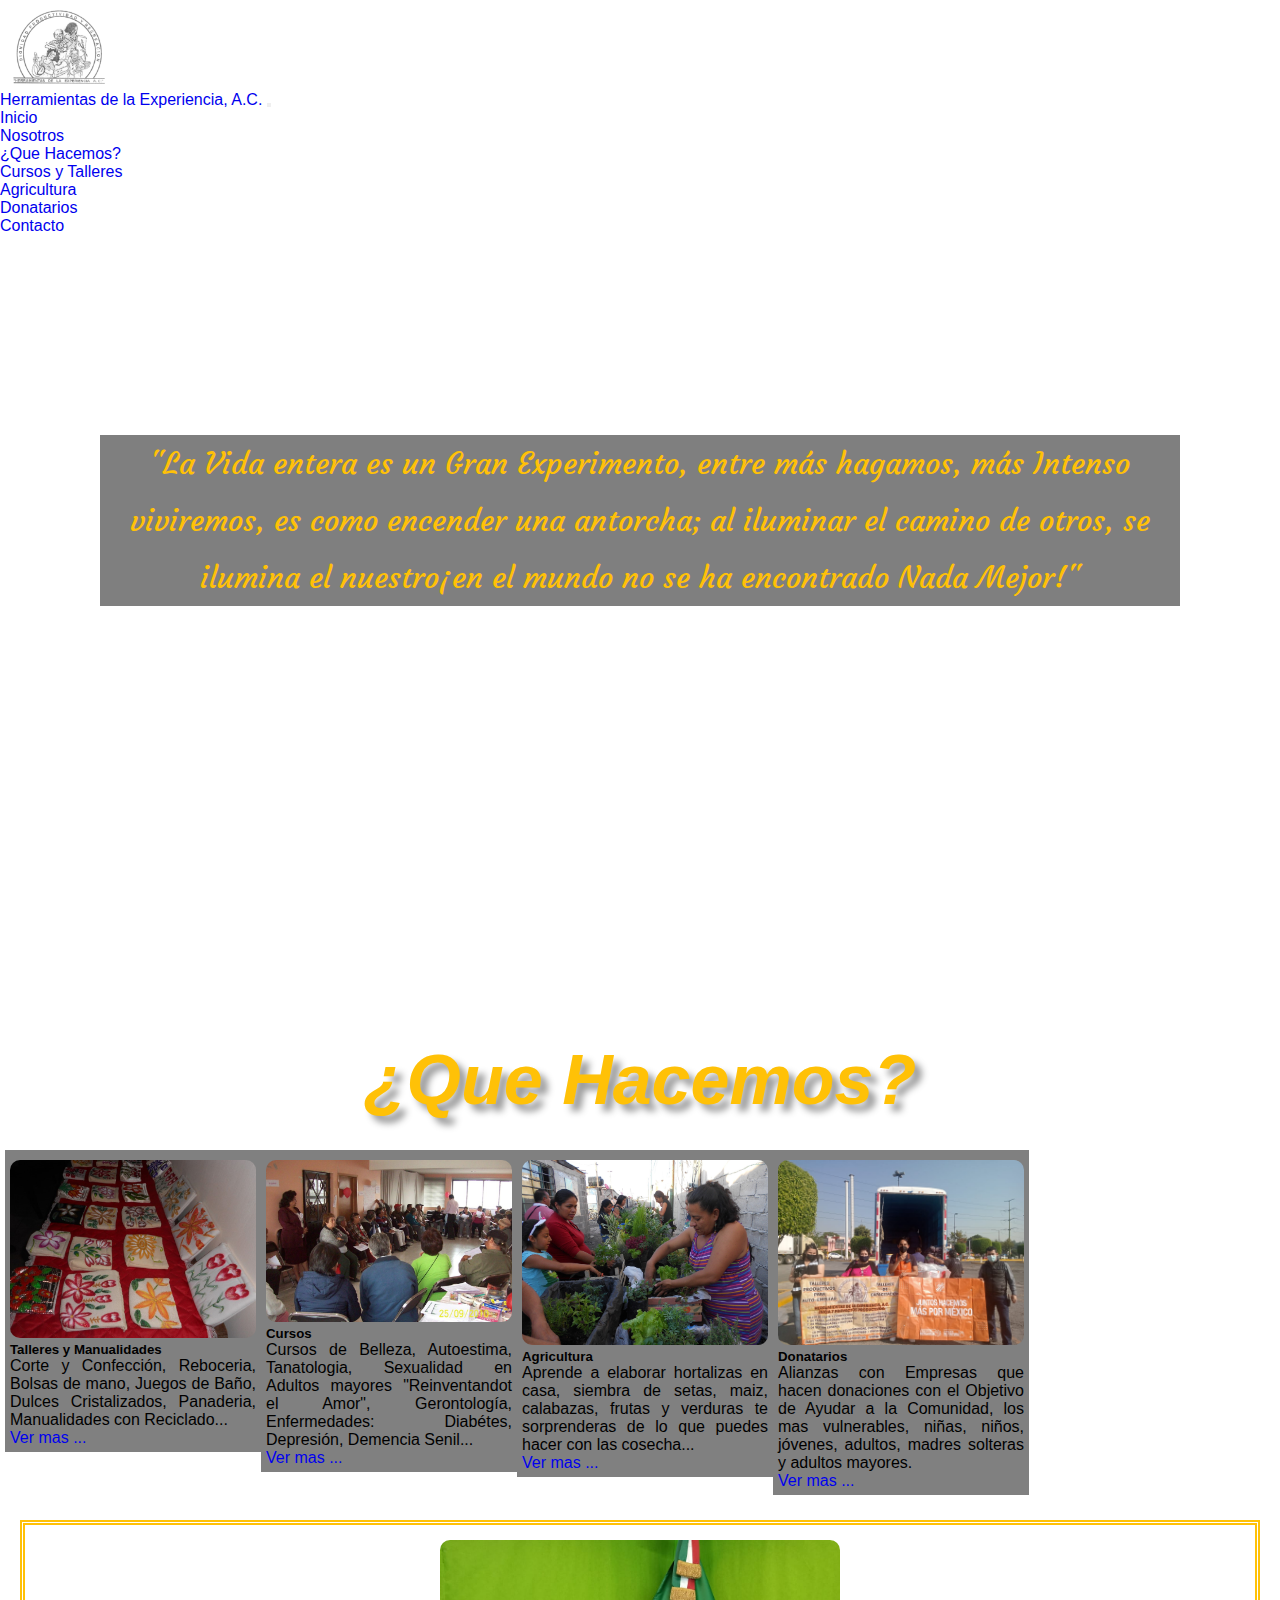
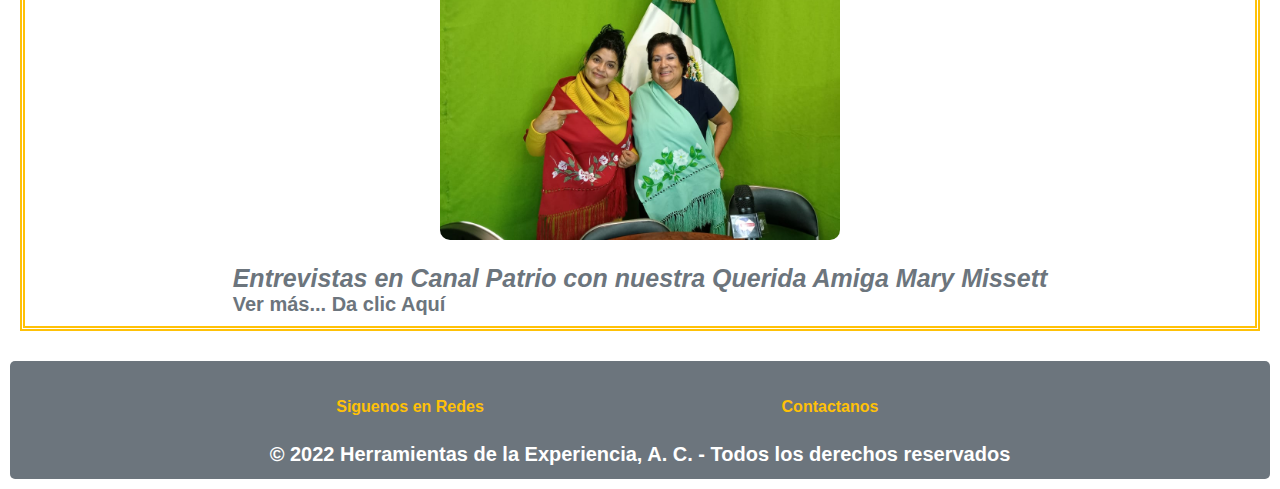
==== commit 04aaa7cf: "informacion Ultima Entrega" ====
--- a/index.html
+++ b/index.html
@@ -49,6 +49,7 @@
                       <ul class="dropdown-menu bg-secondary bg-opacity-75" aria-labelledby="navbarDropdown">
                         <li><a class="dropdown-item text-warning fw-bold" href="./pages/cursotaller.html"><i class="fa-solid fa-pen-ruler"></i> Cursos y Talleres</a></li>
                         <li><a class="dropdown-item text-warning fw-bold" href="./pages/agricultura.html"><i class="fa-brands fa-pagelines"></i> Agricultura</a></li>
+                        <li><a class="dropdown-item text-warning fw-bold" href="./pages/donatarios.html"><i class="fa-solid fa-people-carry-box"></i></i> Donatarios</a></li>
                       </ul>
                     </li>
                     <li class="nav-item">
@@ -65,7 +66,7 @@
       
       <header class="header">
           <div class="texto-principal">
-              <h1>"La vida entera es un gran experimento, entre más hagamos, más intenso viviremos, es como encender una antorcha; al iluminar el camino de otros, se ilumina el nuestro ¡en el mundo no se ha encontrado nada mejor!"</h1>
+              <h1>"La Vida entera es un <strong>Gran Experimento</strong>, entre más hagamos, más <strong>Intenso</strong> viviremos, es como encender una antorcha; al iluminar el camino de otros, <strong>se ilumina el nuestro</strong>¡en el mundo no se ha encontrado <strong>Nada Mejor</strong>!"</h1>
           </div>
       </header>
 
@@ -83,7 +84,7 @@
                     <img src="./img/mone_01.jpg" class="card-img-top" alt="talleres">
                     <div class="card-body">
                       <h5 class="card-title text-center fs-4">Talleres y Manualidades</h5>
-                      <p class="card-text p-2">Costura, Reboceria, Bolsas de mano, Juegos de Baño, Reciclado, Dulces Cristalizados, Panaderia. </p>
+                      <p class="card-text p-2">Corte y Confección, Reboceria, Bolsas de mano, Juegos de Baño, Dulces Cristalizados, Panaderia, Manualidades con Reciclado...</p>
                       <a href="./pages/cursotaller.html" class="btn btn-outline-warning btn-lg text-white">Ver mas ...</a>
                     </div>
                   </div>
@@ -93,7 +94,7 @@
                     <img src="./img/curso_1.jpg" class="card-img-top" alt="cursos">
                     <div class="card-body">
                       <h5 class="card-title text-center fs-4">Cursos</h5>
-                      <p class="card-text p-2">Cursos de Belleza, Autoestima, Tanatologia, Sexualidad en Adultos mayores, Adicciones, Protoclos de Seguridad en esta Pandemia.</p>
+                      <p class="card-text p-2">Cursos de Belleza, Autoestima, Tanatologia, Sexualidad en Adultos mayores "Reinventandot el Amor", Gerontología, Enfermedades: Diabétes, Depresión, Demencia Senil... </p>
                       <a href="./pages/cursotaller.html" class="btn btn-outline-warning btn-lg text-white">Ver mas ...</a>
                     </div>  
                   </div>
@@ -104,25 +105,35 @@
                     <img src="./img/agri_01.JPG" class="card-img-top" alt="agricul">
                     <div class="card-body">
                       <h5 class="card-title text-center fs-4">Agricultura</h5>
-                      <p class="card-text p-2">Aprende hacer hortalizas en casa, siembra de setas, maiz y mas frutas y verduras y lo que puedes preparar con esa cosecha</p>
+                      <p class="card-text p-2">Aprende a elaborar hortalizas en casa, siembra de setas, maiz, calabazas, frutas y verduras te sorprenderas de lo que puedes hacer con las cosecha...</p>
                       <a href="./pages/agricultura.html" class="btn btn-outline-warning btn-lg text-white">Ver mas ...</a>
                     </div>
                   </div>
               </div>
               <div class="col-12 col-md-4 col-lg-3 d-flex justify-content-center">
                     <div class="card" style="width: 16rem; background: gray; text-align: justify; padding: 5px;">
-                      <img src="./img/img_donatarios.jpg" class="card-img-top" alt="donatarios">
+                      <img src="./img/dona_homedepot.jpeg" class="card-img-top" alt="donatarios">
                       <div class="card-body">
                         <h5 class="card-title text-center fs-4">Donatarios</h5>
-                        <p class="card-text p-2">Tenemos alianzas con Empresas que hacen donaciones para los mas vulnerables, niñas, niños, jóvenes, adultos, madres solteras y adultos mayores.</p>
-                        <a href="#" class="btn btn-outline-warning btn-lg text-white">Ver mas ...</a>
+                        <p class="card-text p-2">Alianzas con Empresas que hacen donaciones con el Objetivo de Ayudar a la Comunidad, los mas vulnerables, niñas, niños, jóvenes, adultos, madres solteras y adultos mayores.</p>
+                        <a href="./pages/donatarios.html" class="btn btn-outline-warning btn-lg text-white">Ver mas ...</a>
                       </div>  
                     </div>
               </div>
           </div>
       </div>
 
-
+      <section class="seccionpadre">
+        <div class="seccionpadre02">
+          <div class="seccionpadre02--entrev">
+            <img src="./img/entrevista_canalp02.jpeg" alt="img_entre">
+          </div>
+          <div class="seccionpadre02--txtenlace">
+            <h4>Entrevistas en Canal Patrio con nuestra Querida Amiga <strong>Mary Missett</strong></h4>
+            <a href="https://www.facebook.com/100004538679058/videos/495172098148495/" target="_blank">Ver más... Da clic Aquí</a>
+          </div>
+        </div>
+      </section>
 
 
 
@@ -133,7 +144,7 @@
                   
           <div class="footerpadre02--redes">
               <h4>Siguenos en Redes</h4>
-              <a href="https://www.facebook.com/" target="_blank">
+              <a href="https://www.facebook.com/profile.php?id=100069198354605" target="_blank">
                   <i class="fa-brands fa-facebook-square"></i>
               </a>
               <a href="https://www.instagram.com" target="_blank">
--- a/css/estilos.css
+++ b/css/estilos.css
@@ -134,13 +134,6 @@
     font-weight: bolder;
     text-shadow:  rgb(153, 153, 153) 0.1em 0.1em 0.1em;
 }
-/* .pinicio h3 { 
-    font-style: oblique;
-    font-size: 30px;
-    text-align: center;
-    margin: 10px;
-    padding: 10px;
-} */
 .pinicio p {
     text-align: justify;
     font-family: 'Times New Roman', Times, serif;
@@ -166,6 +159,45 @@
     object-fit: cover;
 }
 
+.seccionpadre { 
+    /* background-color: gray; */
+    padding: 10PX;
+    margin: 10px;
+    display: flex;
+    flex-direction: column;
+    align-items: center;
+    border-radius: 5px;
+
+}
+.seccionpadre02 {
+    display: flex;
+    justify-content: center; /* alinea horizoltalmente */
+    align-items: center; /* alinea verticalmente */
+    flex-wrap: wrap;
+    gap: 20px;
+    border: 5px double #ffc107;
+    padding: 10px;
+}
+.seccionpadre02--entrev img {
+    width: 400px;
+    height: auto;
+    border-radius: 10px;
+    object-fit: cover;
+}
+.seccionpadre02--txtenlace h4 {
+    font-style: oblique;
+    color: #6c757d;
+    font-weight: bolder;
+    font-size: 25px;
+}
+.seccionpadre02--txtenlace a {
+    text-decoration: none;
+    color: #6c757d;
+    font-weight: bolder;
+    font-size: 20px;
+}
+
+
 
 /* Footer CSS */
 .footerpadre {
@@ -344,9 +376,6 @@
     margin-left: 25px;
     margin-right: 25px;
 }
-/* .flush-headingOne {
-    background-color: #6c757d;
-} */
 
 .tit-equipo { 
     margin: 20px;
@@ -374,13 +403,6 @@
     text-align: center;
     font-size: 30px;
 
-}
-.column {
-    flex: 25%;
-    padding: 5px;
-}
-column img { 
-    margin-top: 5px;
 }
 
 
@@ -475,35 +497,25 @@
     letter-spacing: 10px;
     word-spacing: 5px;
 }
-.grid-container { 
-    display: grid;
-    grid-template-columns: repeat(auto-fill, minmax(250px, 1fr));
-    grid-auto-rows: minmax(200px, auto);
-    gap:20px;
-    padding: 2px;
-    grid-auto-flow: dense;
-}
-.item1 { 
-    grid-column-start: 1;
-    grid-column-end: 3;
-}
-.item5 {
-    grid-column: 1 / span 3;
-}
-
-.grid-item { 
-    display: flex;
-    align-items: center;
-    justify-content: center;
-
-    background-color:gray;
-    border-radius: 1px solid rgb(255, 255,255);
-}
-
-.grid-item:hover{
-    filter: opacity(0.9);
-    transform: scale(1.04);
-}
+
+img {
+    width: 100%;
+    margin-top: 5px;
+    border-radius: 10px;
+    /* object-fit: cover; */
+}
+.row {
+    display: flex;
+    padding: 5px;
+    flex-wrap: wrap;
+}
+
+.column {
+    flex: 25%;
+    padding: 5px;
+}
+
+
 
 
 
@@ -584,15 +596,166 @@
     margin-left: 100px;
     margin-right: 100px;
 }
-.contenedor_ag h2{
+
+.grid-container {
+    display: grid;
+    grid-template-columns: repeat(auto-fill, 230px);
+    gap: 20px;
+    justify-content: center;
+}
+.grid-item {
+    width: 230px;
+    height: 200px;
+    object-fit: cover;
+}
+.grid-item:hover{
+    filter: opacity(0.9);
+    transform: scale(1.04);
+}
+
+
+/* PAGINA DONATARIOS CSS */
+.contenedor_ag h2 {
     color: #ffc107;
     font-style: oblique;
     font-size: 70px;
     text-align: center;
     margin: 20px;
     font-weight: bolder;
-    text-shadow:  rgb(153, 153, 153) 0.1em 0.1em 0.2em;
-}
+    text-shadow:  rgb(153, 153, 153) 0.1em 0.1em 0.1em;
+}
+.flex-padre {
+    /* background-color: aqua; */
+    padding: 20px;
+    margin: 10px;
+    display: block;
+}
+.flex-padre h3 {
+    color: #6c757d;
+    font-size: 50px;
+    border-bottom: 5px solid #ffc107;
+}
+.flex-container {
+    /* background-color: orange; */
+    padding: 20px;
+    margin: 20px;
+    display: flex;
+    flex-direction: row;
+    justify-content: space-around;
+    align-items: center;
+    height: auto;
+    gap: 10px;/* distancia entre las cajitas */
+    flex-wrap: wrap;  /* para respetar o no el tamaño del item */
+}
+.flex-item img {
+    width: 100%;
+    border-radius: 5px; 
+}
+.flex-item img:hover{
+    filter: opacity(0.9);
+    transform: scale(1.3);
+}
+
+
+.flex-padre02 {
+    /* background-color: aqua; */
+    padding: 20px;
+    margin: 10px;
+    display: block;
+}
+.flex-padre02 h3 {
+    color: #6c757d;
+    font-size: 50px;
+    border-bottom: 5px solid #ffc107;
+}
+.flex-containerAli {
+    /* background-color: orange; */
+    padding: 20px;
+    margin: 20px;
+    display: flex;
+    flex-direction: row;
+    justify-content: space-around;
+    align-items: center;
+    height: auto;
+    gap: 10px;/* distancia entre las cajitas */
+    flex-wrap: wrap;  /* para respetar o no el tamaño del item */
+}
+.flex-itemAli img {
+    width: 100%;
+    border-radius: 5px; 
+}
+.flex-itemAli img:hover{
+    filter: opacity(0.9);
+    transform: scale(1.3);
+}
+
+.flex-padre03 {
+    /* background-color: aqua; */
+    padding: 20px;
+    margin: 10px;
+    display: block;
+}
+.flex-padre03 h3 {
+    color: #6c757d;
+    font-size: 50px;
+    border-bottom: 5px solid #ffc107;
+}
+.flex-containerGob {
+    /* background-color: orange; */
+    padding: 20px;
+    margin: 20px;
+    display: flex;
+    flex-direction: row;
+    justify-content: space-around;
+    align-items: center;
+    height: auto;
+    gap: 10px;/* distancia entre las cajitas */
+    flex-wrap: wrap;  /* para respetar o no el tamaño del item */
+}
+.flex-itemGob img {
+    width: 100%;
+    border-radius: 5px; 
+}
+.flex-itemGob img:hover{
+    filter: opacity(0.9);
+    transform: scale(1.3);
+}
+
+.flex-padre04 {
+    /* background-color: aqua; */
+    padding: 20px;
+    margin: 10px;
+    display: block;
+}
+.flex-padre04 h3 {
+    color: #6c757d;
+    font-size: 50px;
+    border-bottom: 5px solid #ffc107;
+}
+.flex-containerEsc {
+    /* background-color: orange; */
+    padding: 20px;
+    margin: 20px;
+    display: flex;
+    flex-direction: row;
+    justify-content: space-around;
+    align-items: center;
+    height: auto;
+    gap: 10px;/* distancia entre las cajitas */
+    flex-wrap: wrap;  /* para respetar o no el tamaño del item */
+}
+.flex-itemEsc img {
+    width: 100%;
+    border-radius: 5px; 
+}
+.flex-itemEsc img:hover{
+    filter: opacity(0.9);
+    transform: scale(1.3);
+}
+.carousel {
+    margin-top: 100px;
+}
+
 
 /* PAGINA CONTACTO CSS */
 .padre-con {
